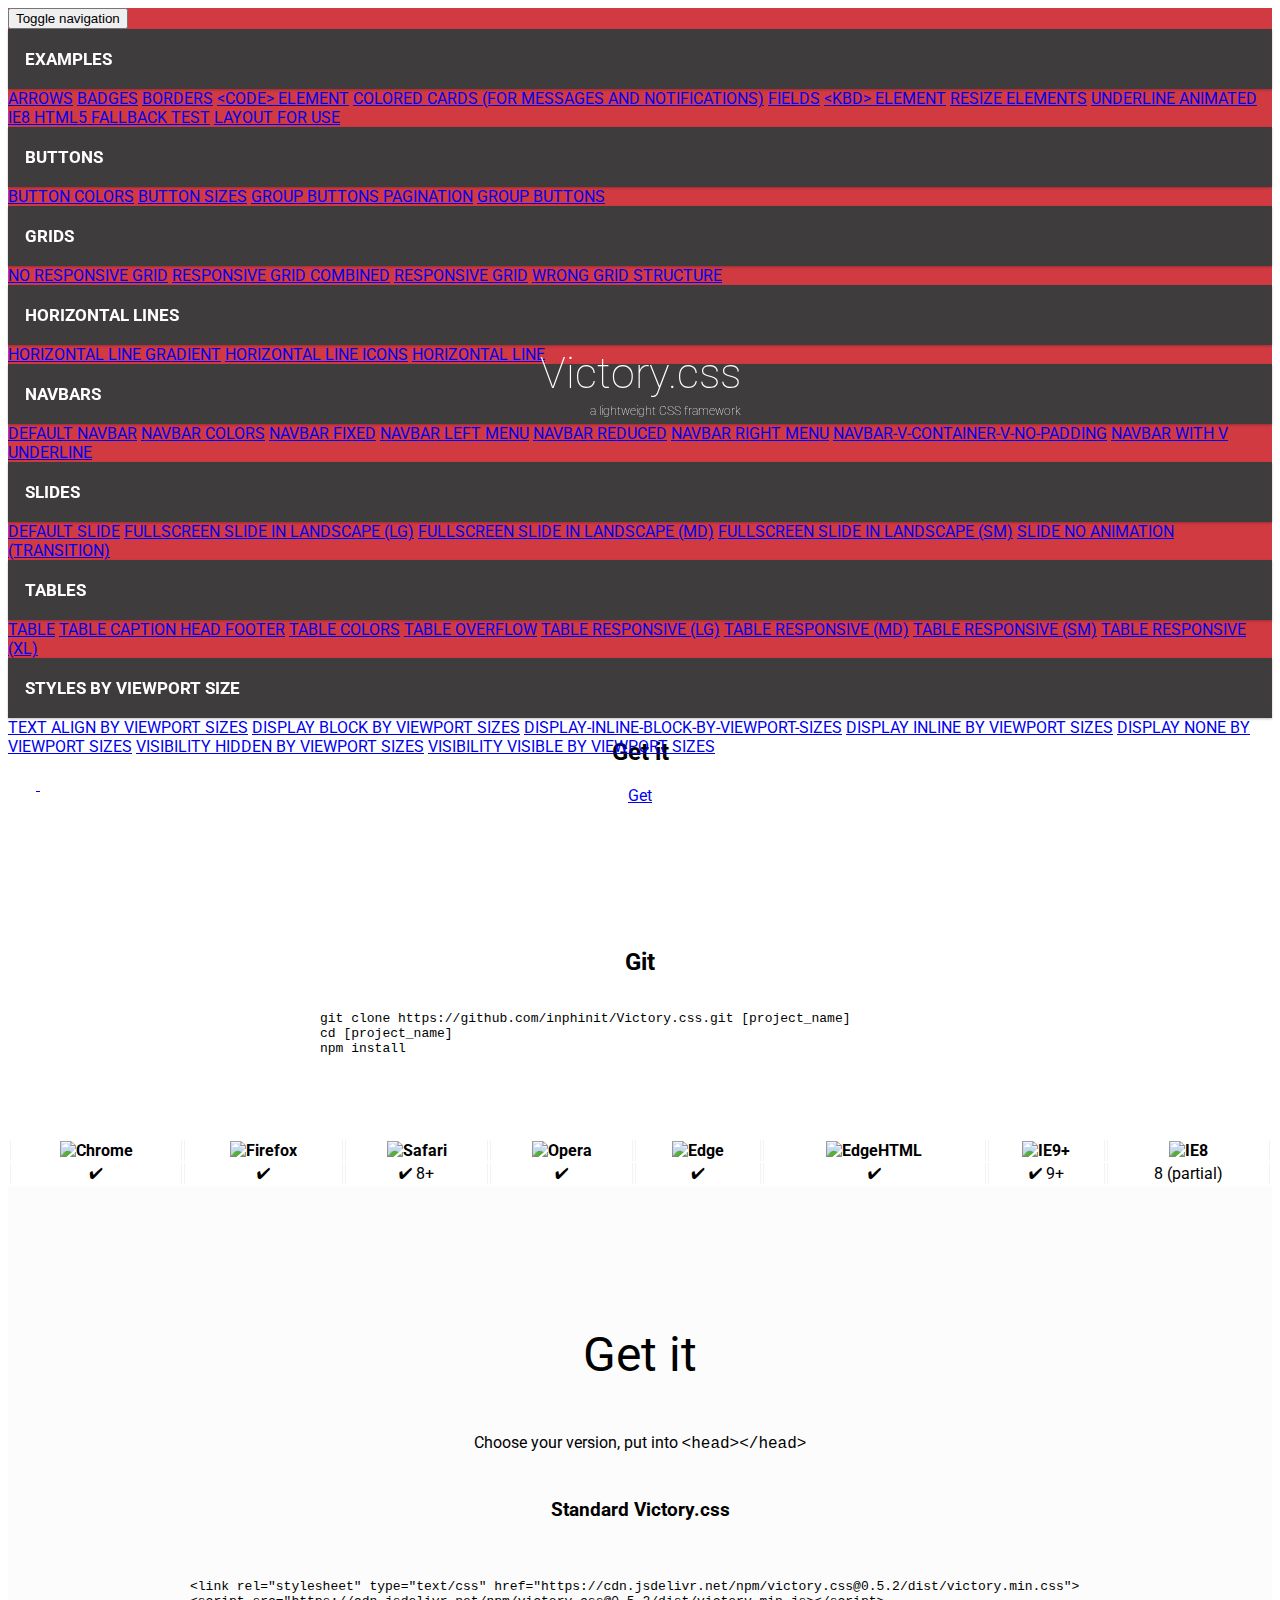
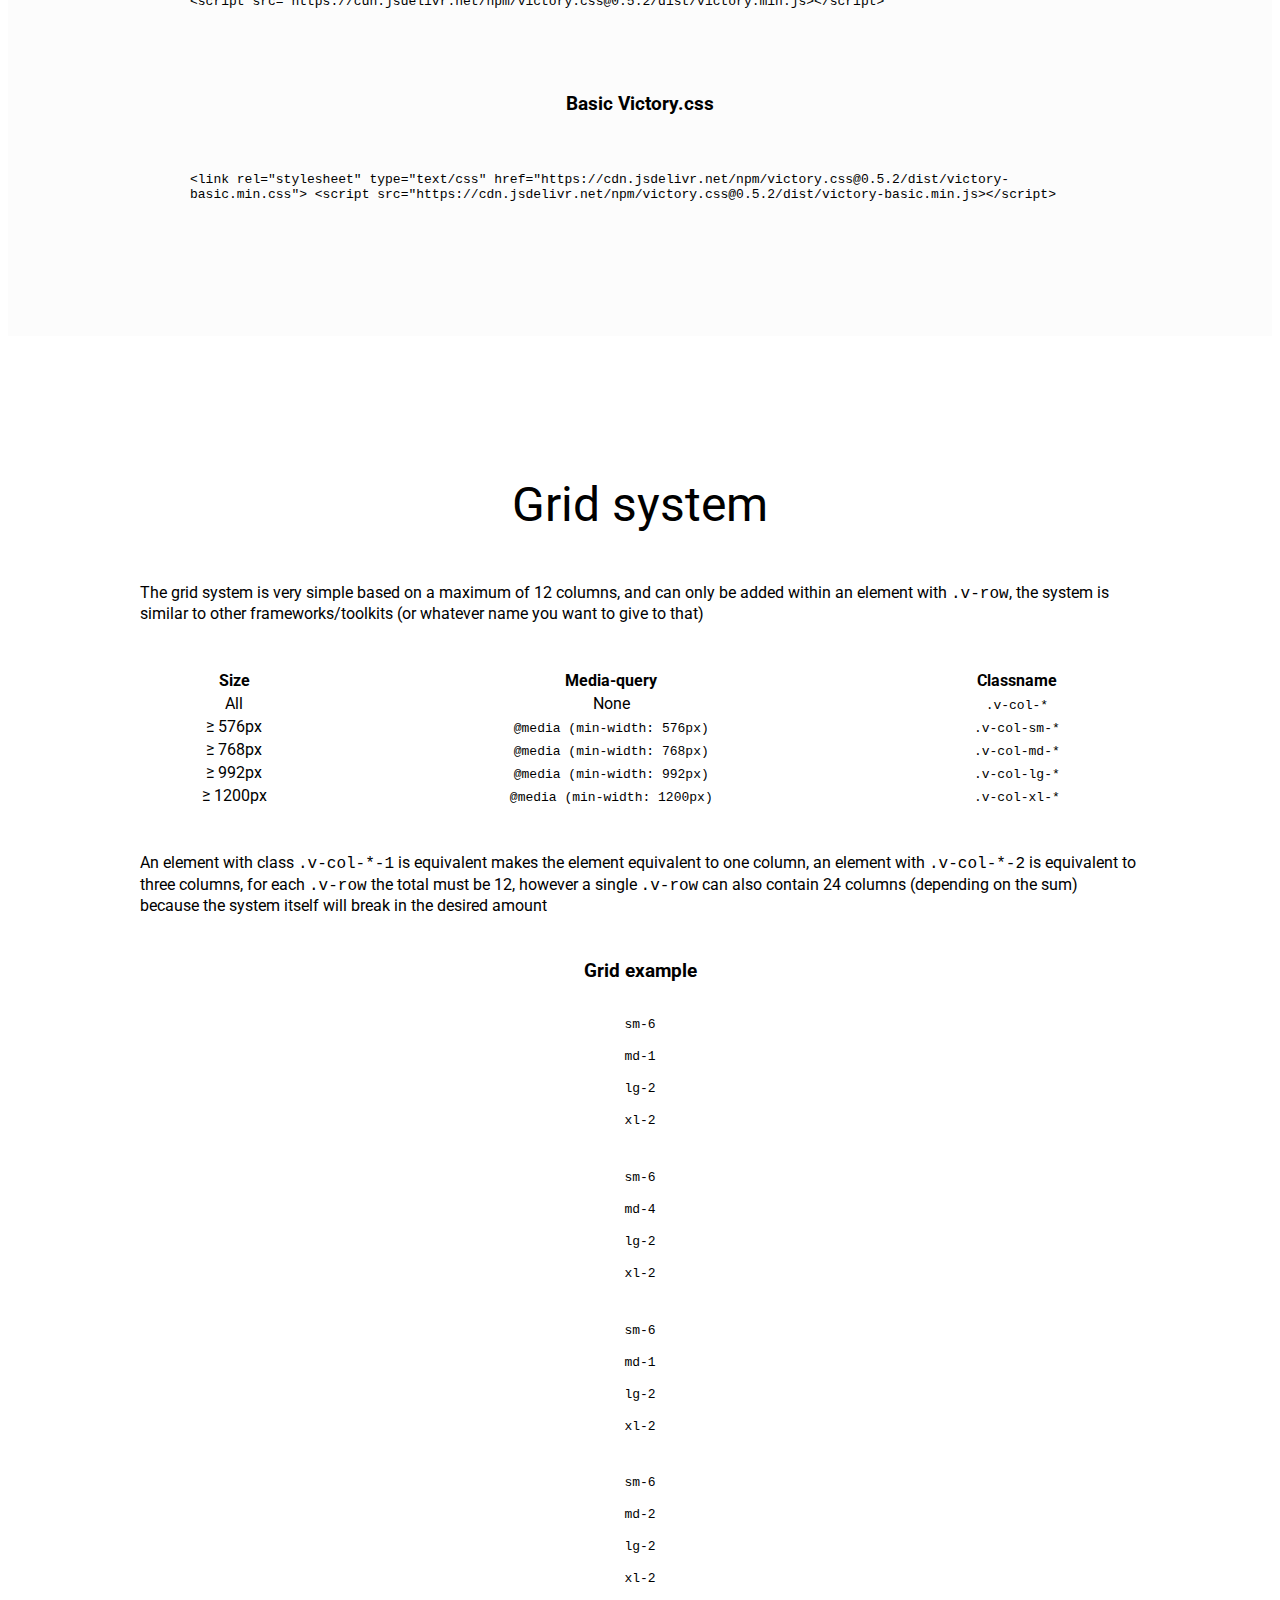
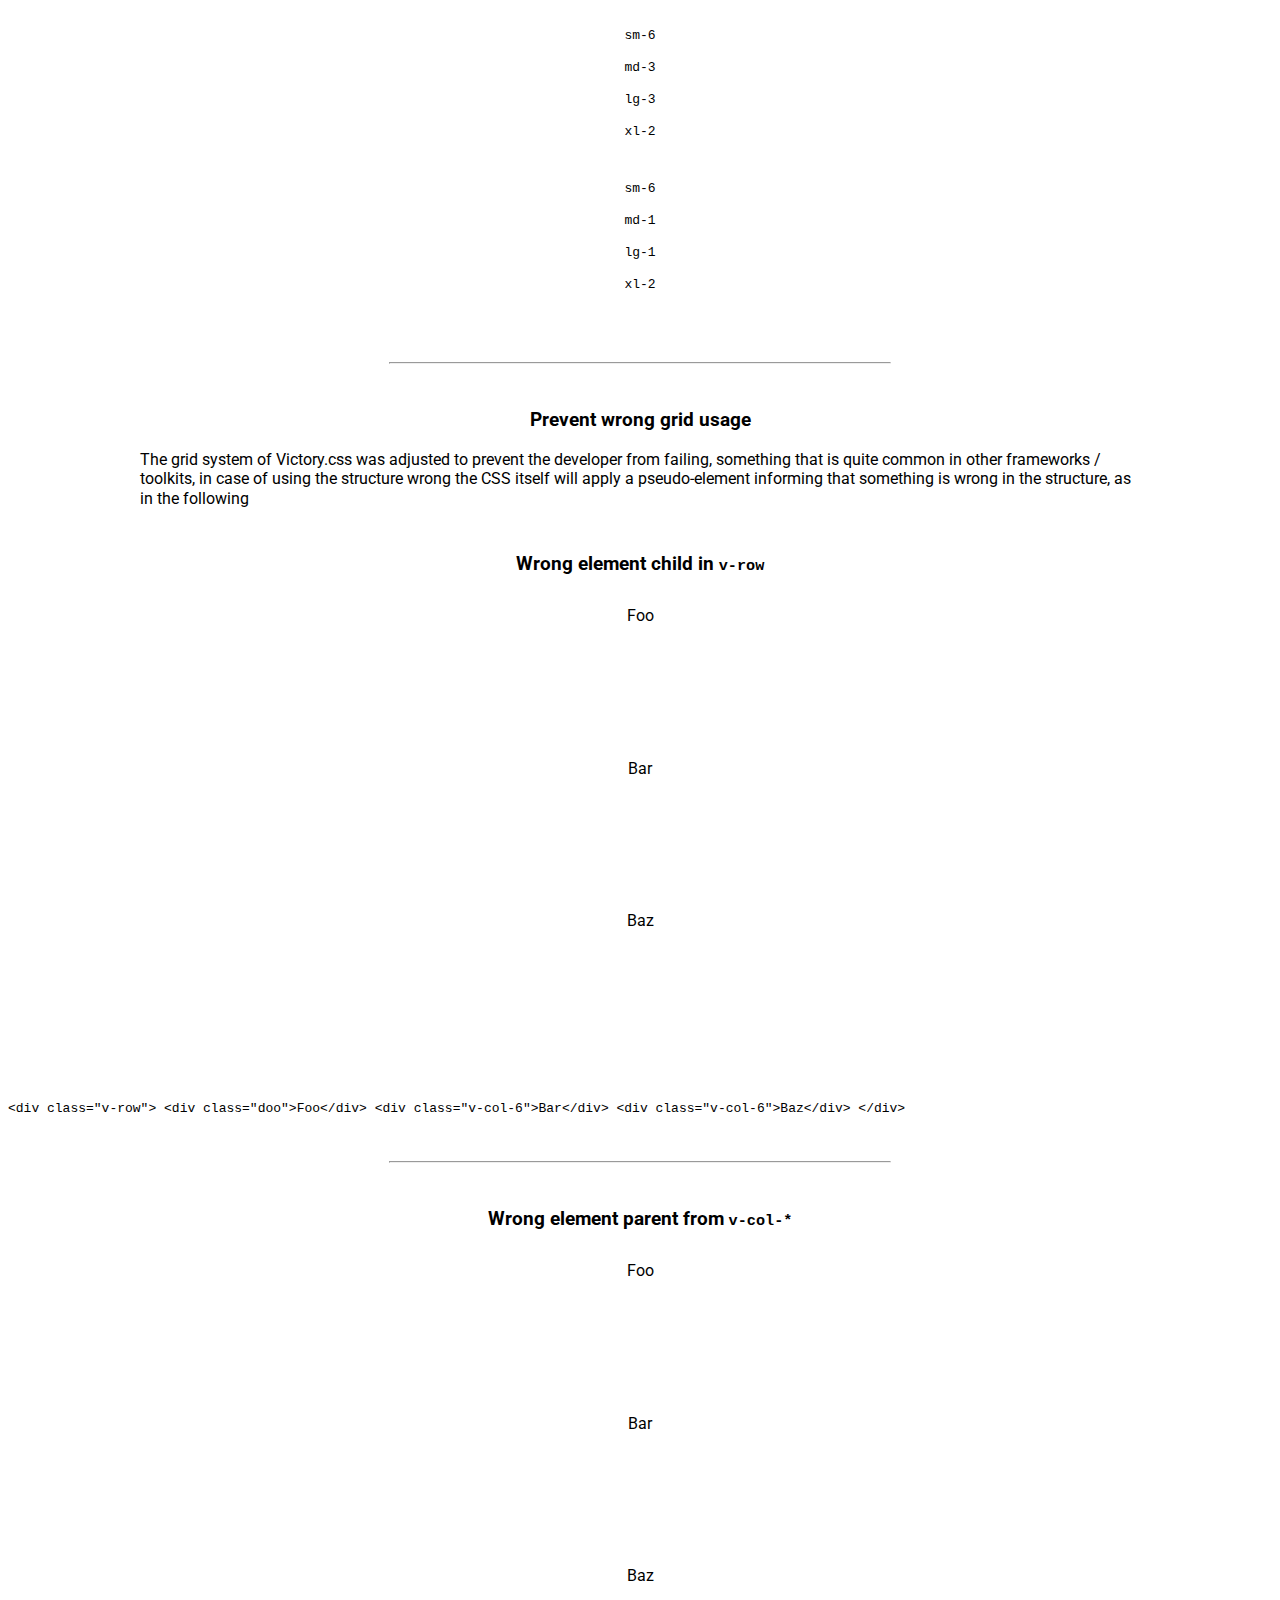
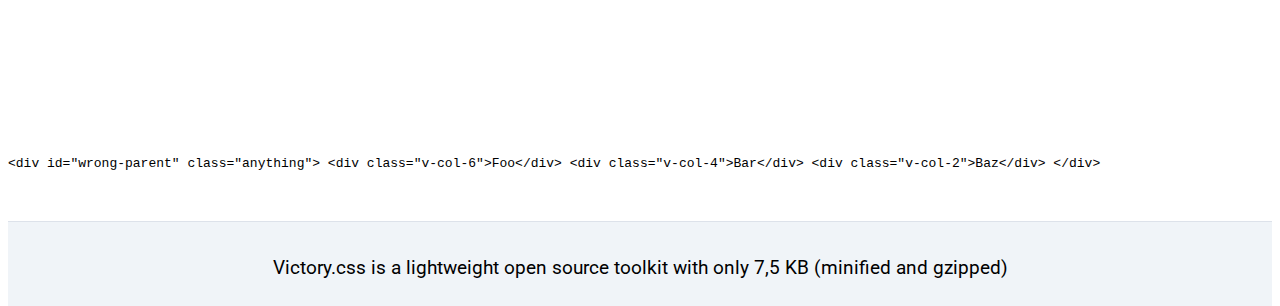
==== index.html @ bc24cb22 "Update version" ====
<!DOCTYPE html>
<html lang="en">
<head>
<title>Victory.css - lightweight open source CSS toolkit</title>
<meta http-equiv="X-UA-Compatible" content="IE=edge">
<meta name="viewport" content="width=device-width, initial-scale=1, minimum-scale=1, shrink-to-fit=no">
<meta name="description" content="Victory.css is a lightweight CSS framework/toolkit">
<link rel="stylesheet" type="text/css" href="https://cdn.jsdelivr.net/npm/victory.css@0.5.2/dist/victory.min.css">
<!-- <link rel="stylesheet" type="text/css" href="../victory.css/dist/victory.min.css"> -->
<link rel="stylesheet" type="text/css" href="css/main.css?r=3">
<link href="https://fonts.googleapis.com/css?family=Roboto:100,300" rel="stylesheet" type="text/css">
<script src="https://cdn.jsdelivr.net/npm/victory.css@0.5.2/dist/victory.min.js"></script>
</head>
<body>
<header>
    <nav class="v-navbar v-nav-fix v-nav-min">
        <div class="v-nav-left">
            <button class="v-nav-toggle">
                <span class="v-sr-only">Toggle navigation</span>
                <i class="v-icon-bar"></i>
                <i class="v-icon-bar"></i>
                <i class="v-icon-bar"></i>
            </button>

            <div class="v-nav-items v-nav-ltr">
                <div class="v-nav-items-inner">
                    <h3>Examples</h3>
                    <a class="v-nav-item" href="/victory.css/examples/arrows.html">arrows</a>
                    <a class="v-nav-item" href="/victory.css/examples/badges.html">badges</a>
                    <a class="v-nav-item" href="/victory.css/examples/borders.html">borders</a>
                    <a class="v-nav-item" href="/victory.css/examples/code-element.html">&lt;code> element</a>
                    <a class="v-nav-item" href="/victory.css/examples/colored-cards-(for-messages-and-notifications).html">colored cards (for messages and notifications)</a>
                    <a class="v-nav-item" href="/victory.css/examples/fields.html">fields</a>
                    <a class="v-nav-item" href="/victory.css/examples/kbd-element.html">&lt;kbd> element</a>
                    <a class="v-nav-item" href="/victory.css/examples/resize-elements.html">resize elements</a>
                    <a class="v-nav-item" href="/victory.css/examples/underline-animated.html">underline animated</a>
                    <a class="v-nav-item" href="/victory.css/examples/IE8-html5-fallback-test.html">IE8 html5 fallback test</a>
                    <a class="v-nav-item" href="/victory.css/examples/layout-for-use.html">layout for use</a>

                    <h3>Buttons</h3>
                    <a class="v-nav-item" href="/victory.css/examples/buttons/button-colors.html">button colors</a>
                    <a class="v-nav-item" href="/victory.css/examples/buttons/button-sizes.html">button sizes</a>
                    <a class="v-nav-item" href="/victory.css/examples/buttons/group-buttons-pagination.html">group buttons pagination</a>
                    <a class="v-nav-item" href="/victory.css/examples/buttons/group-buttons.html">group buttons</a>

                    <h3>Grids</h3>
                    <a class="v-nav-item" href="/victory.css/examples/grids/no-responsive-grid.html">no responsive grid</a>
                    <a class="v-nav-item" href="/victory.css/examples/grids/responsive-grid-combined.html">responsive grid combined</a>
                    <a class="v-nav-item" href="/victory.css/examples/grids/responsive-grid.html">responsive grid</a>
                    <a class="v-nav-item" href="/victory.css/examples/grids/wrong-grid-structure.html">wrong grid structure</a>

                    <h3>Horizontal lines</h3>
                    <a class="v-nav-item" href="/victory.css/examples/horizontal-line/horizontal-line-gradient.html">horizontal line gradient</a>
                    <a class="v-nav-item" href="/victory.css/examples/horizontal-line/horizontal-line-icons.html">horizontal line icons</a>
                    <a class="v-nav-item" href="/victory.css/examples/horizontal-line/horizontal-line.html">horizontal line</a>

                    <h3>Navbars</h3>
                    <a class="v-nav-item" href="/victory.css/examples/navbar/default-navbar.html">default navbar</a>
                    <a class="v-nav-item" href="/victory.css/examples/navbar/navbar-colors.html">navbar colors</a>
                    <a class="v-nav-item" href="/victory.css/examples/navbar/navbar-fixed.html">navbar fixed</a>
                    <a class="v-nav-item" href="/victory.css/examples/navbar/navbar-left-menu.html">navbar left menu</a>
                    <a class="v-nav-item" href="/victory.css/examples/navbar/navbar-reduced.html">navbar reduced</a>
                    <a class="v-nav-item" href="/victory.css/examples/navbar/navbar-right-menu.html">navbar right menu</a>
                    <a class="v-nav-item" href="/victory.css/examples/navbar/navbar-v-container-v-no-padding.html">navbar-v-container-v-no-padding</a>
                    <a class="v-nav-item" href="/victory.css/examples/navbar/navbar-with-v-underline.html">navbar with v underline</a>

                    <h3>Slides</h3>
                    <a class="v-nav-item" href="/victory.css/examples/slide/default-slide.html">default slide</a>
                    <a class="v-nav-item" href="/victory.css/examples/slide/fullscreen-slide-in-landscape-(lg).html">fullscreen slide in landscape (lg)</a>
                    <a class="v-nav-item" href="/victory.css/examples/slide/fullscreen-slide-in-landscape-(md).html">fullscreen slide in landscape (md)</a>
                    <a class="v-nav-item" href="/victory.css/examples/slide/fullscreen-slide-in-landscape-(sm).html">fullscreen slide in landscape (sm)</a>
                    <a class="v-nav-item" href="/victory.css/examples/slide/slide-NO-animation-(transition).html">slide NO animation (transition)</a>

                    <h3>Tables</h3>
                    <a class="v-nav-item" href="/victory.css/examples/tables/table.html">table</a>
                    <a class="v-nav-item" href="/victory.css/examples/tables/table-caption-head-footer.html">table caption head footer</a>
                    <a class="v-nav-item" href="/victory.css/examples/tables/table-colors.html">table colors</a>
                    <a class="v-nav-item" href="/victory.css/examples/tables/table-overflow.html">table overflow</a>
                    <a class="v-nav-item" href="/victory.css/examples/tables/table-responsive-(lg).html">table responsive (lg)</a>
                    <a class="v-nav-item" href="/victory.css/examples/tables/table-responsive-(md).html">table responsive (md)</a>
                    <a class="v-nav-item" href="/victory.css/examples/tables/table-responsive-(sm).html">table responsive (sm)</a>
                    <a class="v-nav-item" href="/victory.css/examples/tables/table-responsive-(xl).html">table responsive (xl)</a>

                    <h3>Styles by viewport size</h3>
                    <a class="v-nav-item" href="/victory.css/examples/text-align-by-viewport-sizes.html">text align by viewport sizes</a>
                    <a class="v-nav-item" href="/victory.css/examples/visibility/display-block-by-viewport-sizes.html">display block by viewport sizes</a>
                    <a class="v-nav-item" href="/victory.css/examples/visibility/display-inline-block-by-viewport-sizes.html">display-inline-block-by-viewport-sizes</a>
                    <a class="v-nav-item" href="/victory.css/examples/visibility/display-inline-by-viewport-sizes.html">display inline by viewport sizes</a>
                    <a class="v-nav-item" href="/victory.css/examples/visibility/display-none-by-viewport-sizes.html">display none by viewport sizes</a>
                    <a class="v-nav-item" href="/victory.css/examples/visibility/visibility-hidden-by-viewport-sizes.html">visibility hidden by viewport sizes</a>
                    <a class="v-nav-item" href="/victory.css/examples/visibility/visibility-visible-by-viewport-sizes.html">visibility visible by viewport sizes</a>
                </div>
            </div>
        </div>
        <div class="v-nav-right">
            <a class="v-nav-item" target="_blank" rel="noreferrer" href="https://stackoverflow.com/questions/ask?tags=css,javascript,victory.css">
                <img src="images/stackoverflow.svg" alt="Create a question in Stack Overflow" width="28" height="28">
            </a>
            <a class="v-nav-item" target="_blank" rel="noreferrer" href="https://github.com/victory-css/victory.css">
                <img src="images/github.svg" alt="Github" width="28" height="28">
            </a>
        </div>
    </nav>
    <h1>
        Victory.css
        <span>a lightweight CSS framework</span>
    </h1>
</header>
<main>
    <div id="request" class="v-row">
        <div class="v-col-md-6 v-card v-bg-danger">
            <h2>Get it</h2>

            <a class="v-btn v-out-light v-btn-lg" href="#versions">Get</a>
        </div>
        <div class="v-col-md-6 v-card v-bg-dark">
            <h2>Git</h2>
            <code>
            git clone https://github.com/inphinit/Victory.css.git [project_name]<br>
            cd [project_name]<br>
            npm install
            </code>
        </div>
    </div>

    <!--
    <section id="templates">
        <h2>Templates</h2>

        <div class="v-row">
            <figure class="v-col-lg-4 v-col-md-6">
                <a class="v-card v-bg-dark" href="victory.css/examples/grids/responsive-grid.html">
                    <span class="v-badge v-badge-tr v-bg-success">Free</span>
                    <img src="images/templates/xxxxx.png">
                    <figcaption>Responsive grid</figcaption>
                </a>
            </figure>
        </div>

        <p>
            <a class="v-btn v-out-dark v-btn-lg" href="examples.html">more</a>
        </p>
    </section>
    -->

    <section id="support" class="v-overflow-auto">
        <table class="v-table">
        <thead>
        <tr>
        <th>
        <img src="https://camo.githubusercontent.com/26846e979600799e9f4273d38bd9e5cb7bb8d6d0/68747470733a2f2f7261772e6769746875622e636f6d2f616c7272612f62726f777365722d6c6f676f732f6d61737465722f7372632f6368726f6d652f6368726f6d655f34387834382e706e67" alt="Chrome">
        </th>
        <th>
        <img src="https://camo.githubusercontent.com/6087557f69ec6585eb7f8d7bd7d9ecb6b7f51ba1/68747470733a2f2f7261772e6769746875622e636f6d2f616c7272612f62726f777365722d6c6f676f732f6d61737465722f7372632f66697265666f782f66697265666f785f34387834382e706e67" alt="Firefox">
        </th>
        <th>
        <img src="https://camo.githubusercontent.com/6fbaeb334b99e74ddd89190a42766ea3b4600d2c/68747470733a2f2f7261772e6769746875622e636f6d2f616c7272612f62726f777365722d6c6f676f732f6d61737465722f7372632f7361666172692f7361666172695f34387834382e706e67" alt="Safari">
        </th>
        <th>
        <img src="https://camo.githubusercontent.com/96d2405a936da1fb8988db0c1d304d3db04b8a52/68747470733a2f2f7261772e6769746875622e636f6d2f616c7272612f62726f777365722d6c6f676f732f6d61737465722f7372632f6f706572612f6f706572615f34387834382e706e67" alt="Opera">
        </th>
        <th>
        <img src="https://camo.githubusercontent.com/826b3030243b09465bf14cf420704344f5eee991/68747470733a2f2f7261772e6769746875622e636f6d2f616c7272612f62726f777365722d6c6f676f732f6d61737465722f7372632f656467652f656467655f34387834382e706e67" alt="Edge">
        </th>
        <th>
        <img src="https://camo.githubusercontent.com/d8a3876bef3fd136dc2631bf560a6b1d195ef90b/68747470733a2f2f7261772e6769746875622e636f6d2f616c7272612f62726f777365722d6c6f676f732f6d61737465722f7372632f617263686976652f656467655f31322d31382f656467655f31322d31385f34387834382e706e67" alt="EdgeHTML">
        </th>
        <th>
        <img src="https://camo.githubusercontent.com/4b062fb12353b0ef8420a72ddc3debf6b2ee5747/[base64]" alt="IE9+">
        </th>
        <th>
        <img src="https://camo.githubusercontent.com/a4b8285435d7c5067853f01eee3204d0b6ba727f/[base64]" alt="IE8">
        </th>
        </tr>
        </thead>
        <tbody>
        <tr>
        <td>✔</td>
        <td>✔</td>
        <td>✔ 8+</td>
        <td>✔</td>
        <td>✔</td>
        <td>✔</td>
        <td>✔ 9+</td>
        <td>8 (partial)</td>
        </tr>
        </tbody>
        </table>
    </section>

    <section id="versions">
        <div class="v-container">
            <h2>Get it</h2>

            <p>Choose your version, put into <code>&lt;head>&lt;/head></code></p>

            <h3>Standard Victory.css</h3>

            <code class="v-code-pre">&lt;link rel="stylesheet" type="text/css" href="https://cdn.jsdelivr.net/npm/victory.css@0.5.2/dist/victory.min.css">
&lt;script src="https://cdn.jsdelivr.net/npm/victory.css@0.5.2/dist/victory.min.js>&lt;/script></code>

            <h3>Basic Victory.css</h3>

            <code class="v-code-pre">&lt;link rel="stylesheet" type="text/css" href="https://cdn.jsdelivr.net/npm/victory.css@0.5.2/dist/victory-basic.min.css">
&lt;script src="https://cdn.jsdelivr.net/npm/victory.css@0.5.2/dist/victory-basic.min.js>&lt;/script></code>
        </div>
    </section>

    <section class="v-container">
        <h2>Grid system</h2>

        <p>The grid system is very simple based on a maximum of 12 columns, and can only be added within an element with <code>.v-row</code>, the system is similar to other frameworks/toolkits (or whatever name you want to give to that)</p>

        <div class="v-overflow-auto">
            <table class="v-table v-table-hover v-table-striped">
                <thead>
                    <tr>
                        <th>Size</th>
                        <th>Media-query</th>
                        <th>Classname</th>
                    </tr>
                </thead>
                <tbody>
                    <tr>
                        <td>All</th>
                        <td>None</td>
                        <td><code>.v-col-*</code></td>
                    </tr>
                    <tr>
                        <td>≥ 576px</th>
                        <td><code>@media (min-width: 576px)</code></td>
                        <td><code>.v-col-sm-*</code></td>
                    </tr>
                    <tr>
                        <td>≥ 768px</th>
                        <td><code>@media (min-width: 768px)</code></td>
                        <td><code>.v-col-md-*</code></td>
                    </tr>
                    <tr>
                        <td>≥ 992px</th>
                        <td><code>@media (min-width: 992px)</code></td>
                        <td><code>.v-col-lg-*</code></td>
                    </tr>
                    <tr>
                        <td>≥ 1200px</th>
                        <td><code>@media (min-width: 1200px)</code></td>
                        <td><code>.v-col-xl-*</code></td>
                    </tr>
                </tbody>
            </table>
        </div>

        <p>An element with class <code>.v-col-*-1</code> is equivalent makes the element equivalent to one column, an element with <code>.v-col-*-2</code> is equivalent to three columns, for each <code>.v-row</code> the total must be 12, however a single <code>.v-row</code> can also contain 24 columns (depending on the sum) because the system itself will break in the desired amount</p>

        <h3>Grid example</h3>

        <div class="v-overflow-auto">
            <div id="col-system" class="v-row">
                <div class="v-col-sm-6 v-col-md-1 v-col-lg-2 v-col-xl-6">
                    <div class="v-card v-bg-primary">
                        <code>sm-6</code><br>
                        <code>md-1</code><br>
                        <code>lg-2</code><br>
                        <code>xl-2</code>
                    </div>
                </div>
                <div class="v-col-sm-6 v-col-md-4 v-col-lg-2 v-col-xl-2">
                    <div class="v-card v-bg-secondary">
                        <code>sm-6</code><br>
                        <code>md-4</code><br>
                        <code>lg-2</code><br>
                        <code>xl-2</code>
                    </div>
                </div>
                <div class="v-col-sm-6 v-col-md-1 v-col-lg-2 v-col-xl-1">
                    <div class="v-card v-bg-dark">
                        <code>sm-6</code><br>
                        <code>md-1</code><br>
                        <code>lg-2</code><br>
                        <code>xl-2</code>
                    </div>
                </div>
                <div class="v-col-sm-6 v-col-md-2 v-col-lg-2 v-col-xl-1">
                    <div class="v-card v-bg-light">
                        <code>sm-6</code><br>
                        <code>md-2</code><br>
                        <code>lg-2</code><br>
                        <code>xl-2</code>
                    </div>
                </div>
                <div class="v-col-sm-6 v-col-md-3 v-col-lg-3 v-col-xl-1">
                    <div class="v-card v-bg-warning">
                        <code>sm-6</code><br>
                        <code>md-3</code><br>
                        <code>lg-3</code><br>
                        <code>xl-2</code>
                    </div>
                </div>
                <div class="v-col-sm-6 v-col-md-1 v-col-lg-1 v-col-xl-1">
                    <div class="v-card v-bg-danger">
                        <code>sm-6</code><br>
                        <code>md-1</code><br>
                        <code>lg-1</code><br>
                        <code>xl-2</code>
                    </div>
                </div>
            </div>
        </div>

        <hr class="v-divider-gradient">

        <h3>Prevent wrong grid usage</h3>

        <p>The grid system of Victory.css was adjusted to prevent the developer from failing, something that is quite common in other frameworks / toolkits, in case of using the structure wrong the CSS itself will apply a pseudo-element informing that something is wrong in the structure, as in the following</p>

        <h3>Wrong element child in <code>v-row</code></h3>

        <div class="v-overflow-auto">
            <div id="wrong-child" class="v-row">
                <div class="doo">
                    <div class="v-card v-bg-primary">Foo</div>
                </div>
                <div class="v-col-6">
                    <div class="v-card v-bg-secondary">Bar</div>
                </div>
                <div class="v-col-6">
                    <div class="v-card v-bg-success">Baz</div>
                </div>
            </div>
        </div>

        <code class="v-code-pre">&lt;div class="v-row">
    &lt;div class="doo">Foo&lt;/div>
    &lt;div class="v-col-6">Bar&lt;/div>
    &lt;div class="v-col-6">Baz&lt;/div>
&lt;/div></code>

        <hr class="v-divider-gradient">

        <h3>Wrong element parent from <code>v-col-*</code></h3>

        <div class="v-overflow-auto">
            <div id="wrong-parent" class="anything">
                <div class="v-col-6">
                    <div class="v-card v-bg-primary">Foo</div>
                </div>
                <div class="v-col-4">
                    <div class="v-card v-bg-secondary">Bar</div>
                </div>
                <div class="v-col-2">
                    <div class="v-card v-bg-success">Baz</div>
                </div>
            </div>
        </div>

        <code class="v-code-pre">&lt;div id="wrong-parent" class="anything">
    &lt;div class="v-col-6">Foo&lt;/div>
    &lt;div class="v-col-4">Bar&lt;/div>
    &lt;div class="v-col-2">Baz&lt;/div>
&lt;/div></code>

    </section>
</main>
<footer>
    Victory.css is a lightweight open source toolkit with only 7,5 KB (minified and gzipped)
</footer>
<script type="text/javascript">
(function (d, w) {
    var scrolledTimeout;

    Victory.addEvent(w, 'load', triggerScrolled);
    Victory.addEvent(w, 'scroll', triggerScrolled);
    Victory.addEvent(w, 'resize', triggerScrolled);

    function triggerScrolled(e)
    {
        if (scrolledTimeout) clearTimeout(scrolledTimeout);

        scrolledTimeout = setTimeout(toggleScrolled, 5);
    }

    function toggleScrolled()
    {
        var navbar = d.querySelector('.v-navbar'),
            scrollTop = d.body.scrollTop || d.documentElement.scrollTop;

        if (scrollTop >= window.innerHeight) {
            Victory.classList.add(navbar, 'v-bg-danger');
        } else {
            Victory.classList.remove(navbar, 'v-bg-danger');
        }
    }
})(document, window);
</script>
</body>
</html>
---- css/main.css ----
html, body {
    height: 100%;
    scroll-behavior: smooth;
}

body {
    font-family: Roboto,'Helvetica Neue',Helvetica,Arial,freesans,sans-serif;
}

p {
    font-size: 12pt;
    line-height: 1.2;
}

body > header {
    background: #d13a41;
    height: 90%;
    height: calc(100% - 190px);
    position: relative;
    z-index: 100;
    animation: colorchange 50s infinite;
}

.v-navbar {
    background: transparent;
    color: #fff;
}

.v-navbar:not(.v-bg-danger) {
    box-shadow: none;
}

.v-navbar .v-icon-bar {
    background: #fff;
}

.v-navbar h3 {
    position: -webkit-sticky;
    position: sticky;
    top: 0;
    font-size: 13pt;
    text-transform: uppercase;
    padding: 20px 17px;
    margin: 0;
    background: #3e3c3c;
    box-shadow: 0 1px 3px rgba(0,0,0,.09), 0 1px 2px rgba(0,0,0,.18);
    color: #fff;
}

.v-nav-item {
    text-transform: uppercase;
}

.v-nav-right > .v-nav-item {
    line-height: 58px;
}

.v-navbar > a {
    position: relative;
    text-decoration: none;
    color: #fff;
    text-transform: uppercase;
    margin-left: 5px;
    border-radius: 45px;
    padding: 15px 30px;
    height: 45px;
    vertical-align:middle;
    display:inline-block;
}

.v-navbar > a:hover {
    background: rgba(0,0,0,.4);
}

.v-navbar > a[target] {
    width: 45px;
    padding: 0;
}

.v-navbar > a > img {
    position: absolute;
    z-index: 110;
    left: 50%;
    top: 50%;
    transform: translate(-50%,-50%);
}

h1 {
    position: absolute;
    z-index: 110;
    left: 50%;
    top: 50%;
    transform: translate(-50%,-50%);
    font-weight: bold;
    font-size: 42pt;
    line-height: .9em;
    font-weight: 100;
    color: #fff;
}

h1 > span {
    display: block;
    font-size: 28%;
    text-align: right;
}

h1 {
    font-size: 32pt;
}

#request {
    text-align: center;
}

#request > div {
    height: 190px;
    border-radius: 0;
}

#request .v-btn {
    border-radius: 45px;
    padding-right: 35px;
    padding-left: 35px;
}

#request code {
    text-align: left;
    border-radius: 3px;
    display: block;
    margin: 5px auto;
    padding: 15px;
    max-width: 640px;
    width: 98%;
}

#templates {
    background: #eff3f6;
    background: linear-gradient(0deg, #dbdee6 0%, #eff3f6 100%);
    text-align: center;
    overflow: hidden;
    padding: 40px 0;
}

#nav-examples {
    padding: 20px 0;
    position: fixed;
    background: linear-gradient(0deg, rgba(255,255,255,0) 0%, rgba(255,255,255,.4) 100%);
    z-index: 110;
    top: 0;
    left: 0;
    width: 100%;
    color: #0c0c0c;
}

#templates > .v-row {
    max-width: 1200px;
    margin: 0 auto;
}

#templates figure {
    padding: 10px;
    overflow: hidden;
}

#templates figure > a {
    position: relative;
    z-index: 99;
    overflow: hidden;
    display: block;
    height: 260px;
    text-decoration: none;
}

#templates figure > a > img {
    background: #000;
    min-width: 100%;
    min-width: 100%;
    opacity: 0;
    position: absolute;
    z-index: 97;
    left: 50%;
    top: 50%;
    transform: translate(-50%,-50%);
    transition: all .4s ease;
}

#templates figure > a > figcaption {
    position: absolute;
    z-index: 98;
    right: 10px;
    bottom: 10px;
    font-size: 14pt;
    text-shadow: 1px 1px 2px rgba(0,0,0,.5);
    transition: all .2s ease;
}

#templates figure .v-badge {
    position: absolute;
    z-index: 98;
    right: 10px;
    top: 10px;
}

#templates > p {
    padding: 40px 0;
}

#templates .v-btn {
    border-radius: 45px;
    padding-right: 45px;
    padding-left: 45px;
}

main > section {
    padding: 100px 0 50px 0;
}

main > section h2 {
    font-weight: 400;
    font-size: 36pt;
    margin-bottom: 50px;
    text-align: center;
}

body > footer {
    border-top: thin solid #dde2ea;
    background: #f0f4f8;
    padding: 35px 20px;
    text-align: center;
    font-size: 14pt;
}

@keyframes colorchange
{
    0% { background: #d13a41; }
    20% { background: #34558b; }
    40% { background: #4ec5a5; }
    60% { background: #b39c73; }
    80% { background: #a29c9c; }
    100% { background: #d13a41; }
}

section .v-overflow-auto, section p {
    max-width: 1000px;
    margin: 0 auto 45px auto;
}

section code {
    max-width: 900px;
    margin: 0 auto 45px auto !important;
}

section .v-overflow-auto > table {
    width: 100%;
    text-align: center;
}

section .v-overflow-auto .v-card {
    height: 140px;
    padding: .4em;
    line-height: 2;
    text-align: center;
}

section h3 {
    text-align: center;
}

section hr {
    max-width: 500px;
    margin: 45px auto !important;
}

#versions {
    background: #fcfcfc;
    text-align: center;
}

#versions .v-code-pre {
    text-align: left;
    display: block;
    padding: 3em;
}

#support {
    padding: 0;
}

#support table {
    text-align: center;
    width: 100%;
}
#support th, #support td {
    border: thin solid #f4f3f3;
    border-bottom: 0;
    border-top: 0;
}
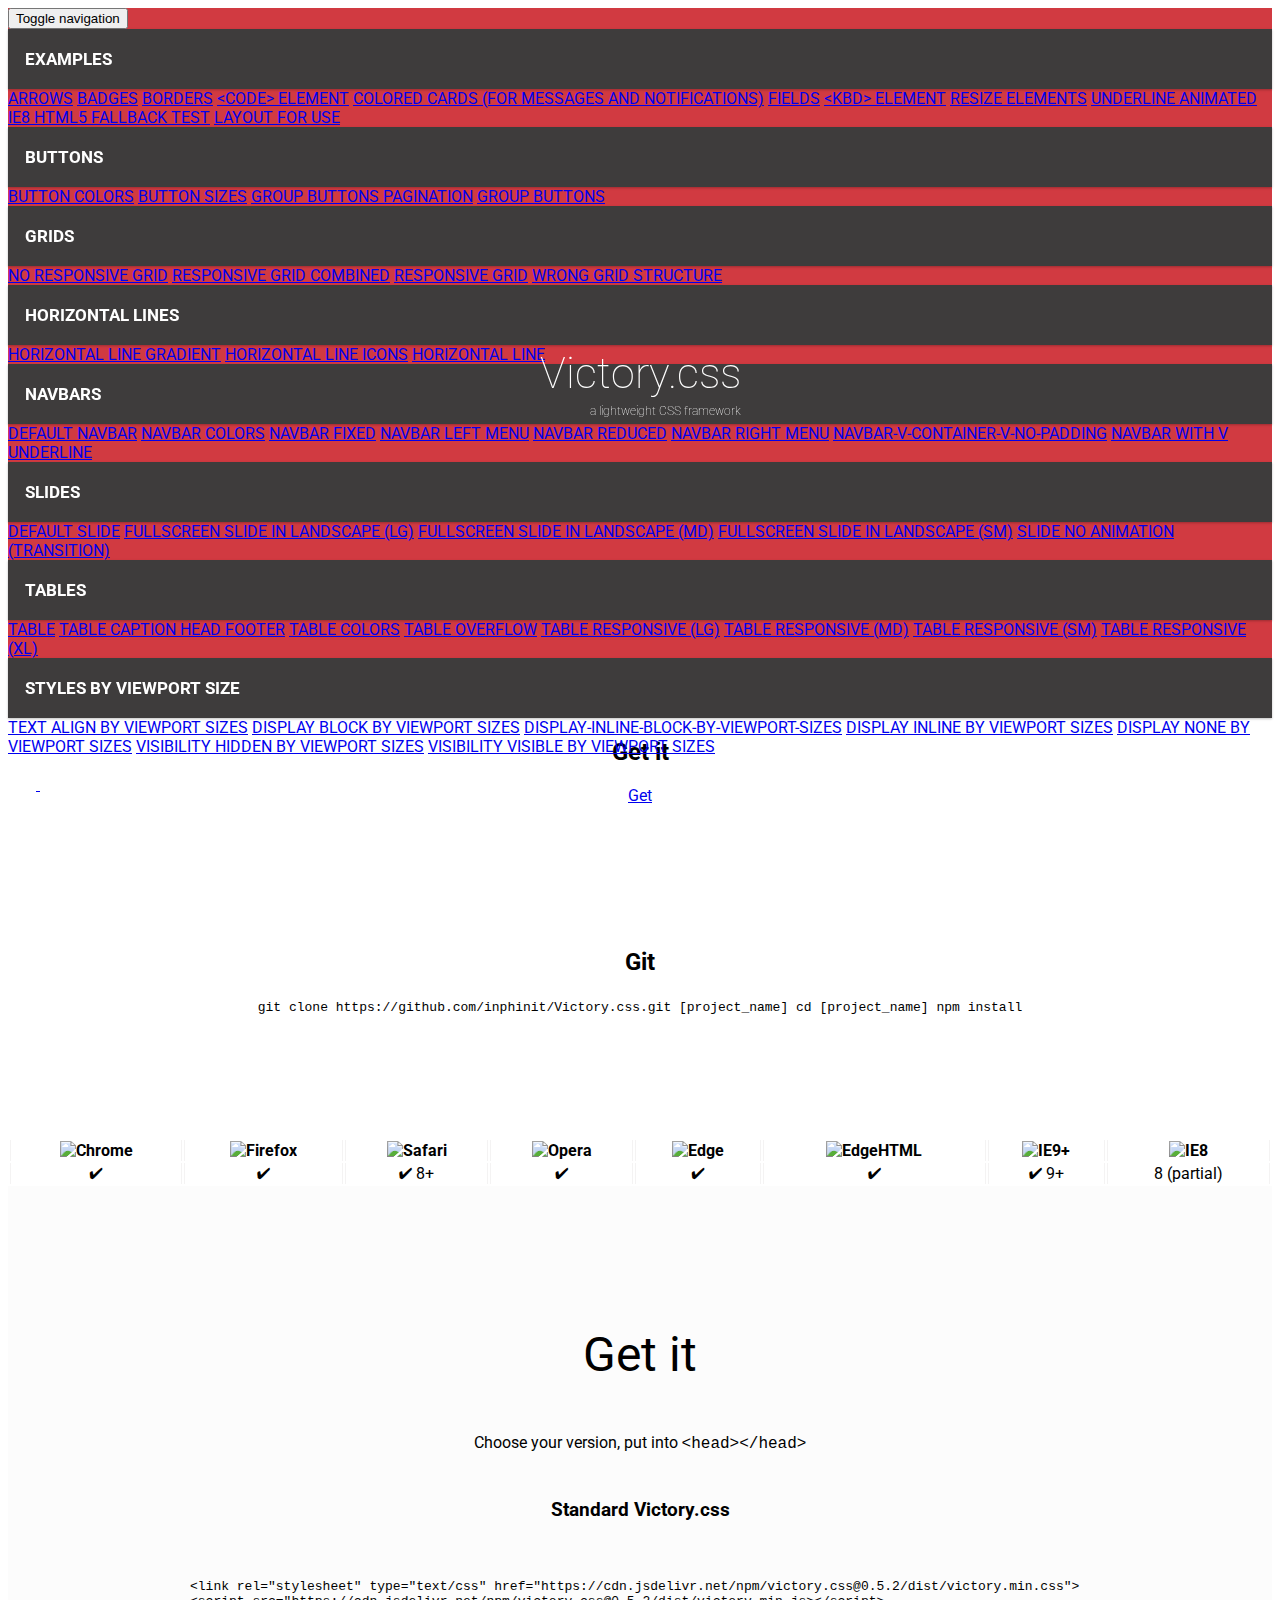
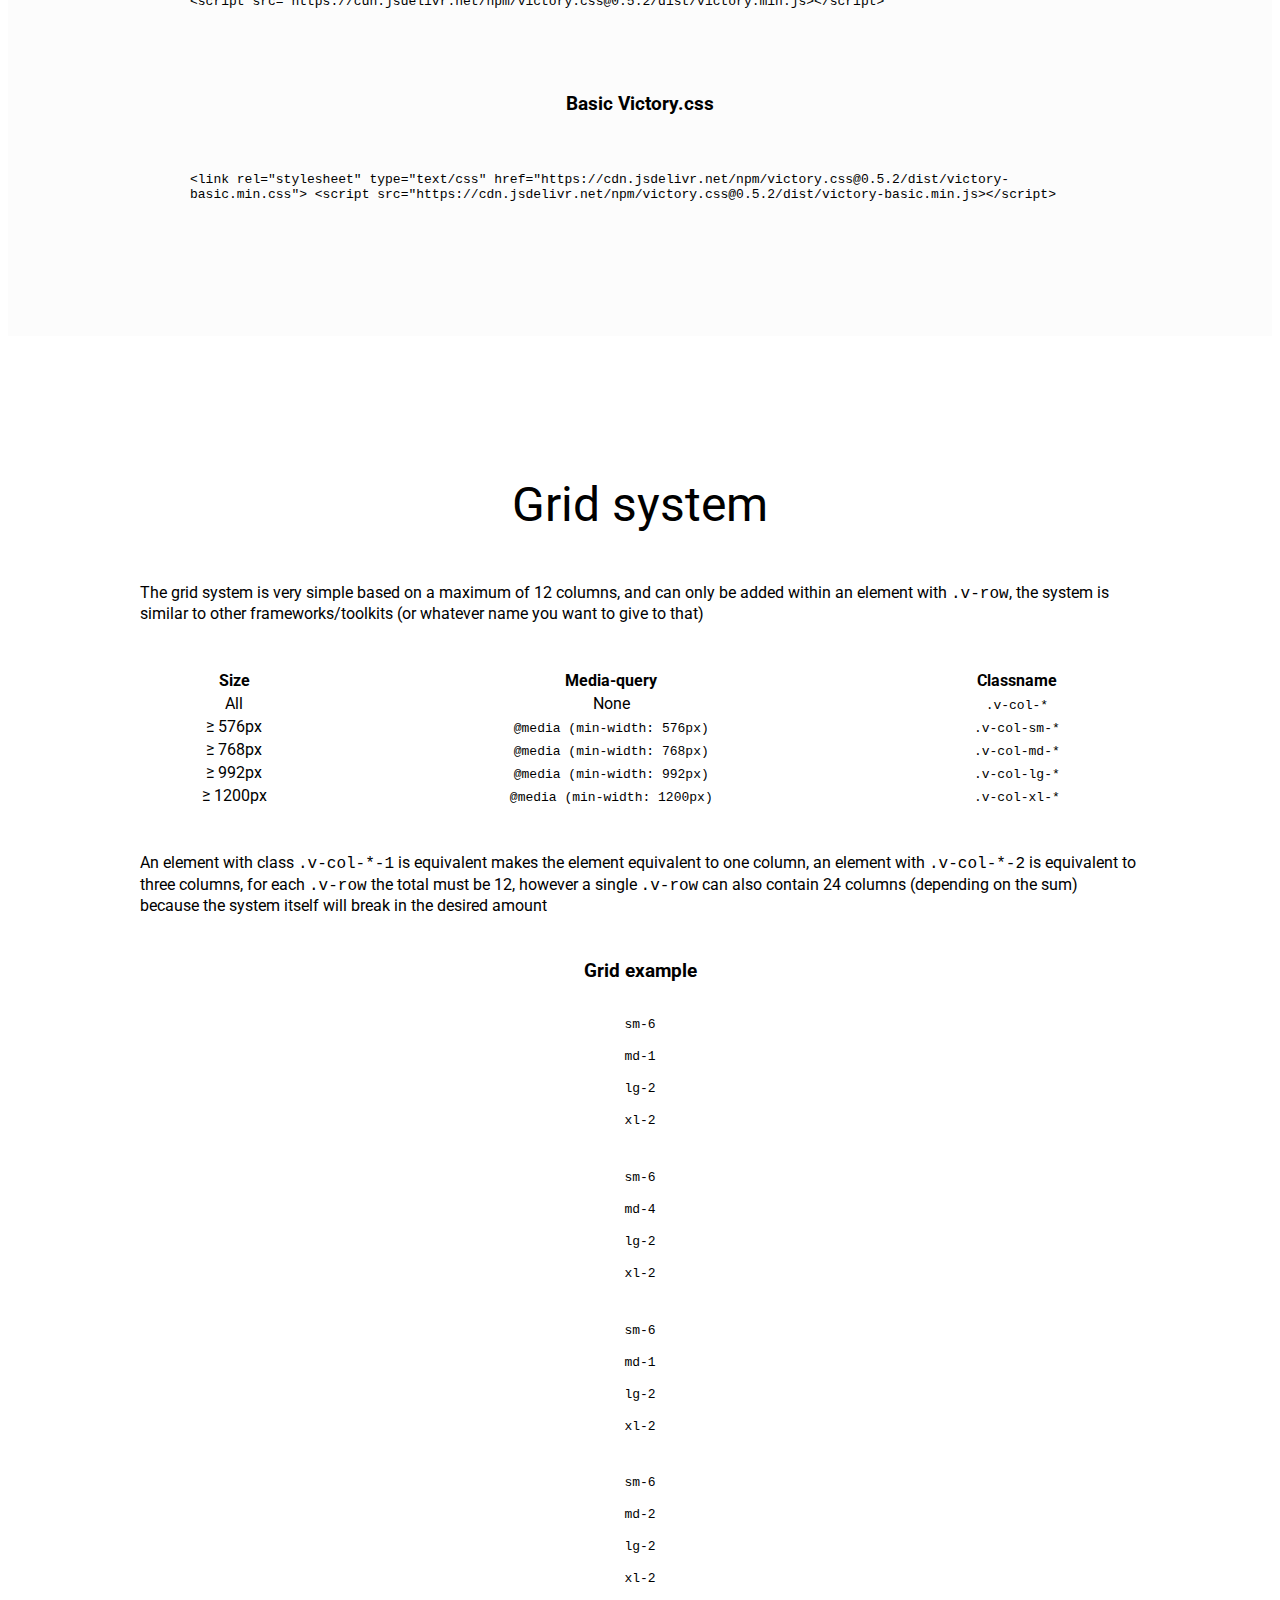
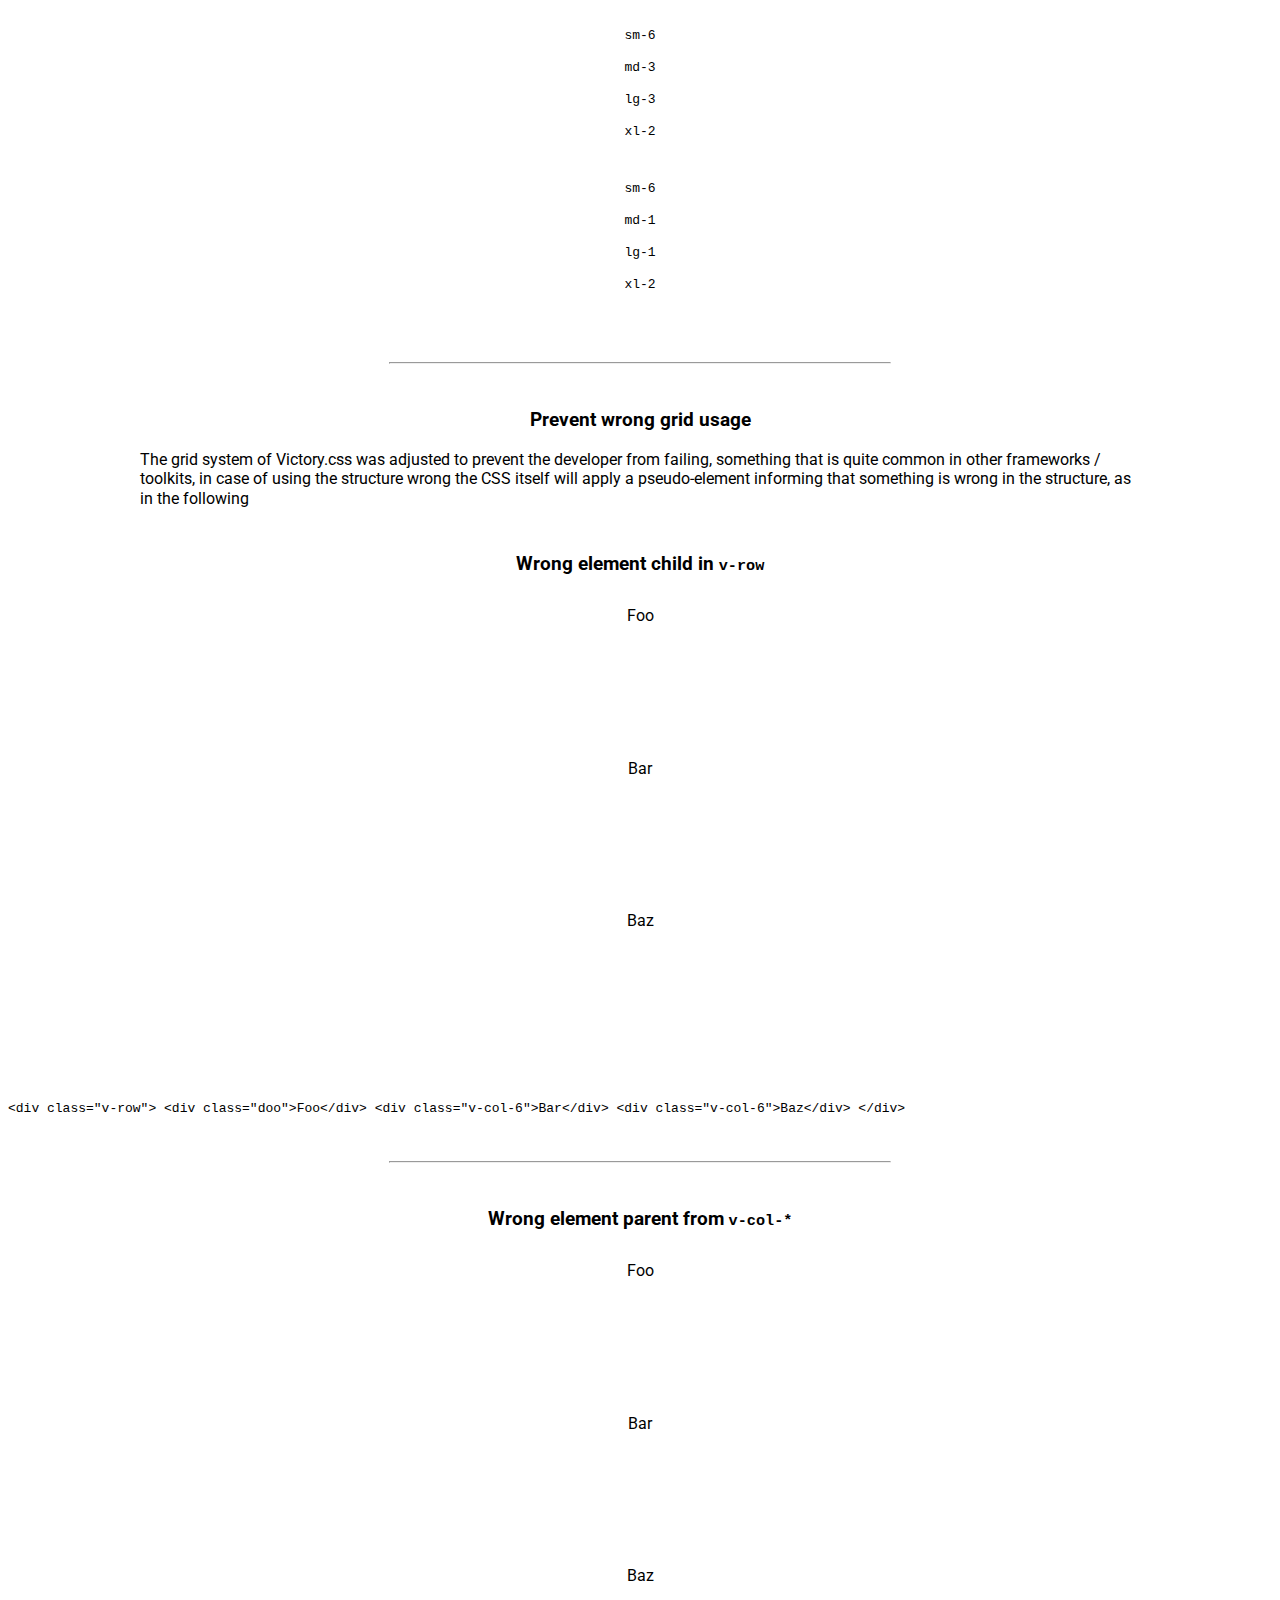
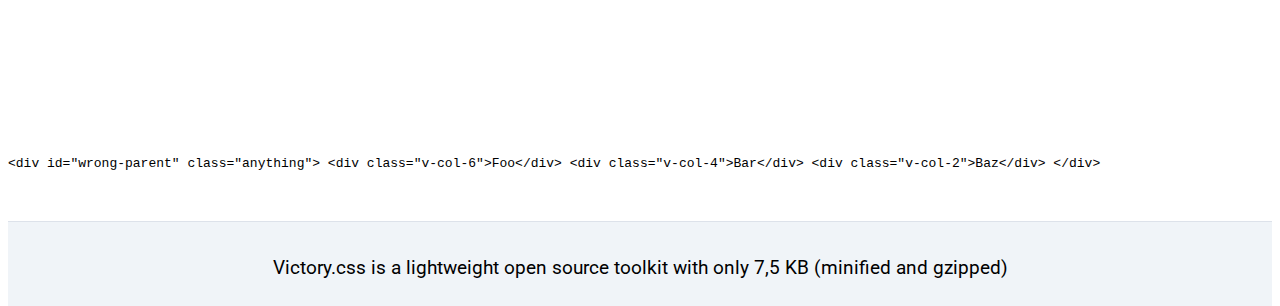
==== commit ced2ed2e: "Update for very-small screens" ====
--- a/index.html
+++ b/index.html
@@ -115,11 +115,9 @@
         </div>
         <div class="v-col-md-6 v-card v-bg-dark">
             <h2>Git</h2>
-            <code>
-            git clone https://github.com/inphinit/Victory.css.git [project_name]<br>
-            cd [project_name]<br>
-            npm install
-            </code>
+            <code class="v-code-pre">git clone https://github.com/inphinit/Victory.css.git [project_name]
+cd [project_name]
+npm install</code>
         </div>
     </div>
 
--- a/css/main.css
+++ b/css/main.css
@@ -16,6 +16,7 @@
     background: #d13a41;
     height: 90%;
     height: calc(100% - 190px);
+    min-height: 300px;
     position: relative;
     z-index: 100;
     animation: colorchange 50s infinite;
@@ -122,7 +123,7 @@
     padding-right: 35px;
     padding-left: 35px;
 }
-
+/*
 #request code {
     text-align: left;
     border-radius: 3px;
@@ -132,7 +133,7 @@
     max-width: 640px;
     width: 98%;
 }
-
+*/
 #templates {
     background: #eff3f6;
     background: linear-gradient(0deg, #dbdee6 0%, #eff3f6 100%);
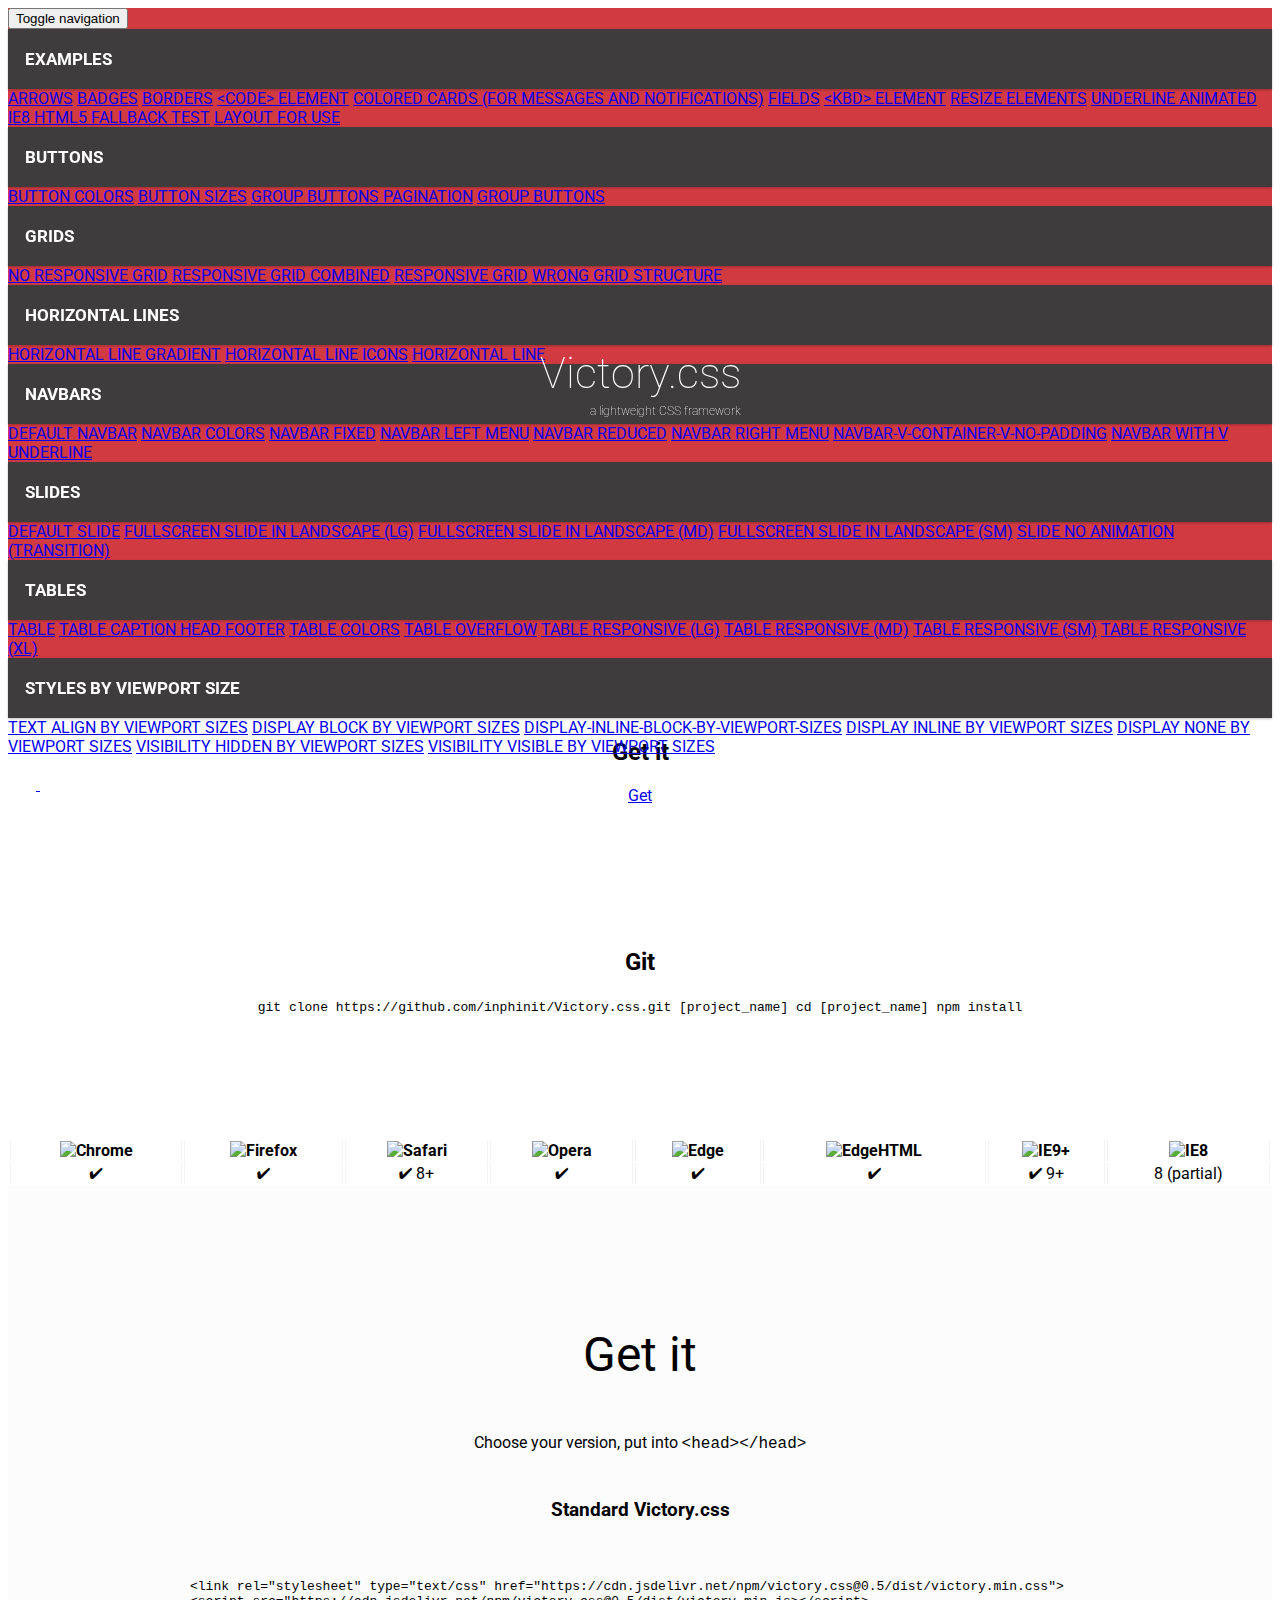
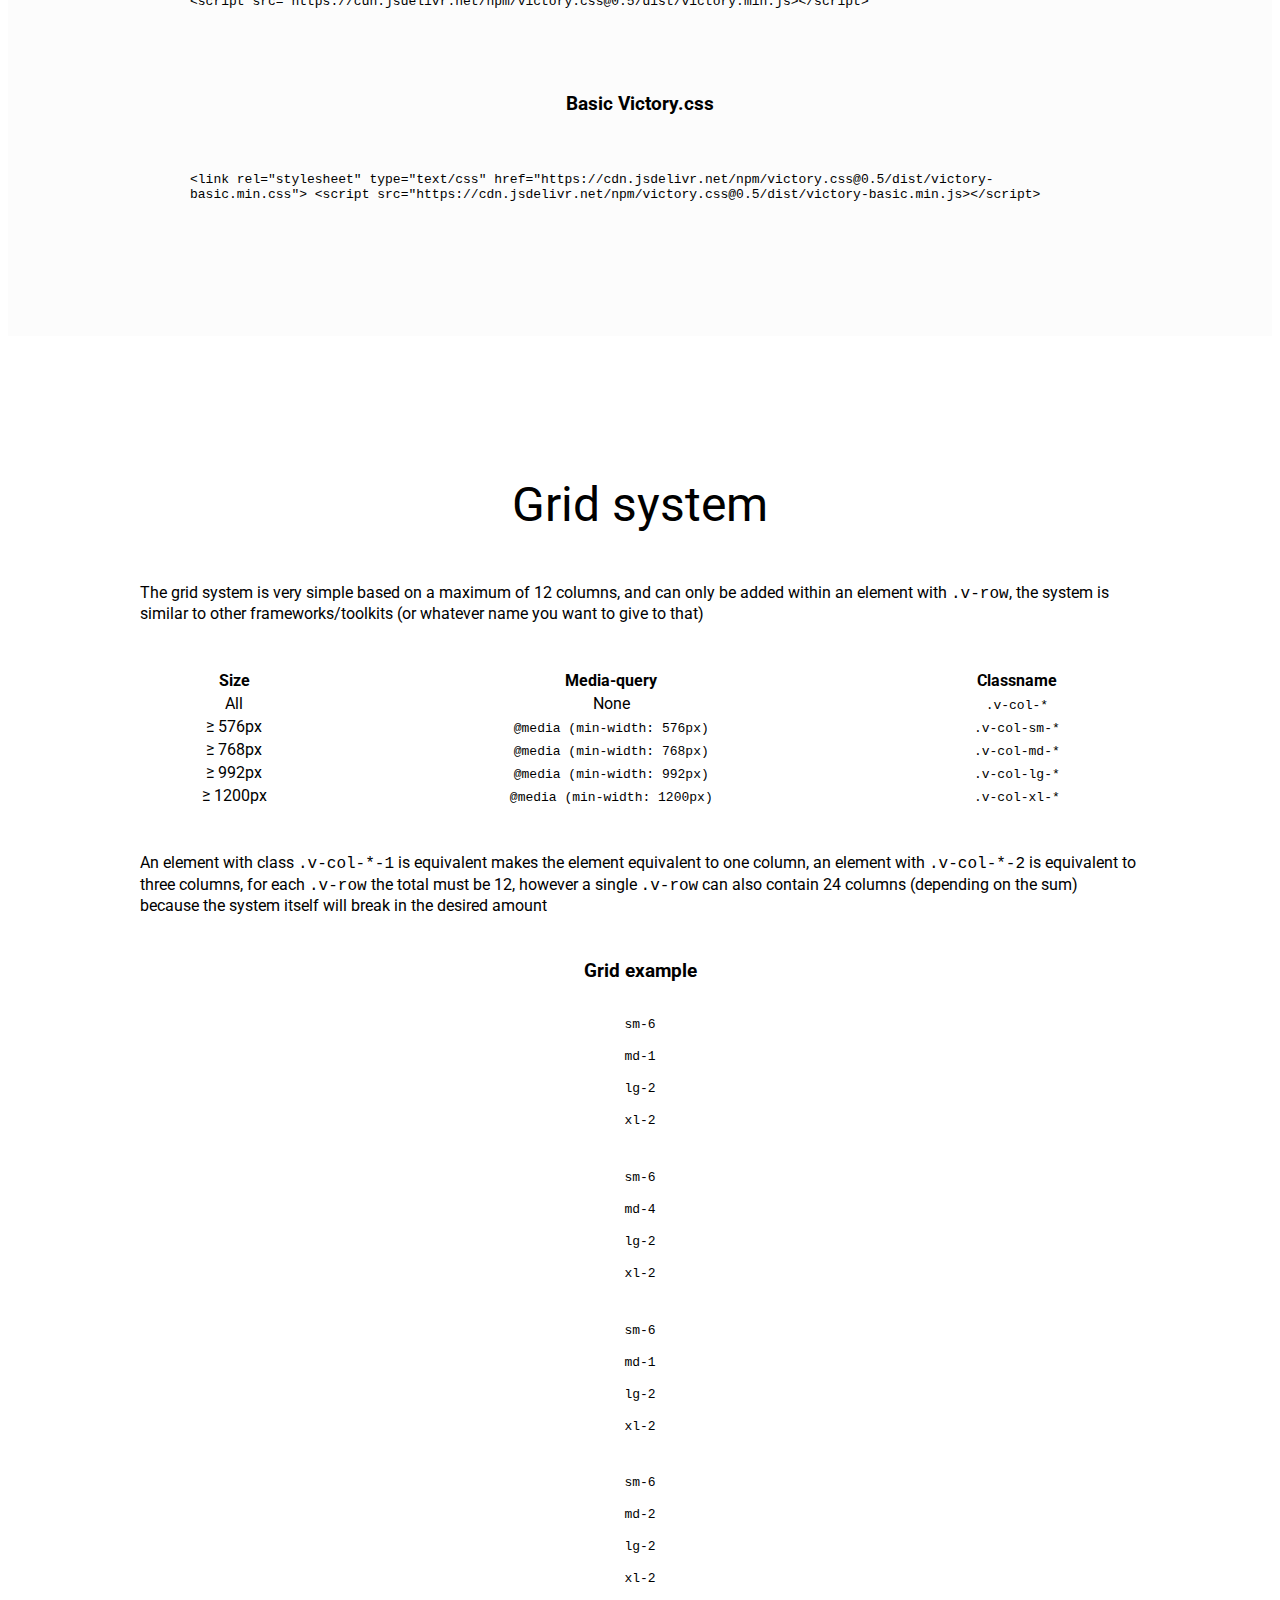
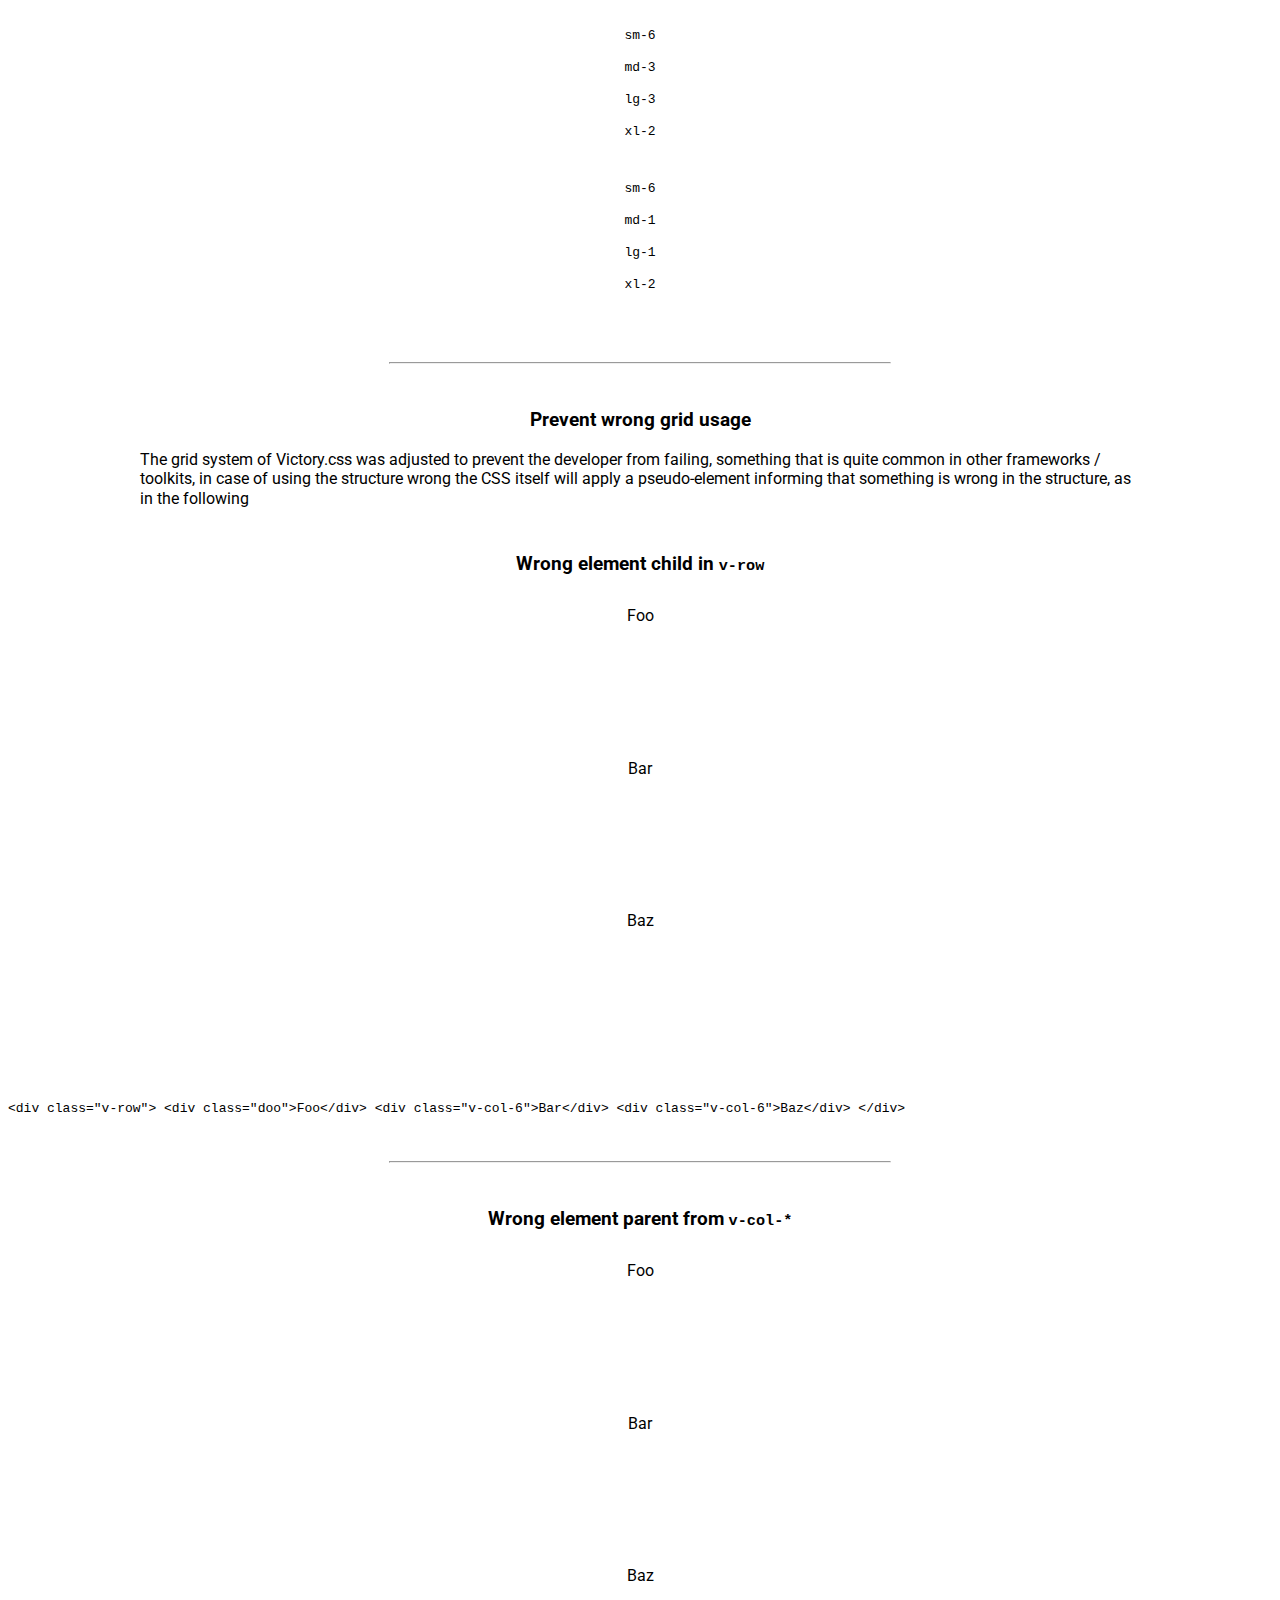
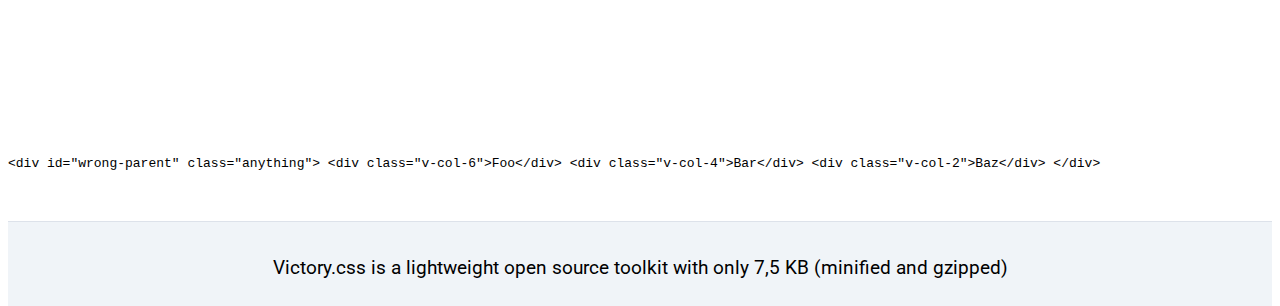
==== commit 10f67f22: "Update index.html" ====
--- a/index.html
+++ b/index.html
@@ -5,11 +5,11 @@
 <meta http-equiv="X-UA-Compatible" content="IE=edge">
 <meta name="viewport" content="width=device-width, initial-scale=1, minimum-scale=1, shrink-to-fit=no">
 <meta name="description" content="Victory.css is a lightweight CSS framework/toolkit">
-<link rel="stylesheet" type="text/css" href="https://cdn.jsdelivr.net/npm/victory.css@0.5.2/dist/victory.min.css">
+<link rel="stylesheet" type="text/css" href="https://cdn.jsdelivr.net/npm/victory.css@0.5/dist/victory.min.css">
 <!-- <link rel="stylesheet" type="text/css" href="../victory.css/dist/victory.min.css"> -->
 <link rel="stylesheet" type="text/css" href="css/main.css?r=3">
 <link href="https://fonts.googleapis.com/css?family=Roboto:100,300" rel="stylesheet" type="text/css">
-<script src="https://cdn.jsdelivr.net/npm/victory.css@0.5.2/dist/victory.min.js"></script>
+<script src="https://cdn.jsdelivr.net/npm/victory.css@0.5/dist/victory.min.js"></script>
 </head>
 <body>
 <header>
@@ -194,13 +194,13 @@
 
             <h3>Standard Victory.css</h3>
 
-            <code class="v-code-pre">&lt;link rel="stylesheet" type="text/css" href="https://cdn.jsdelivr.net/npm/victory.css@0.5.2/dist/victory.min.css">
-&lt;script src="https://cdn.jsdelivr.net/npm/victory.css@0.5.2/dist/victory.min.js>&lt;/script></code>
+            <code class="v-code-pre">&lt;link rel="stylesheet" type="text/css" href="https://cdn.jsdelivr.net/npm/victory.css@0.5/dist/victory.min.css">
+&lt;script src="https://cdn.jsdelivr.net/npm/victory.css@0.5/dist/victory.min.js>&lt;/script></code>
 
             <h3>Basic Victory.css</h3>
 
-            <code class="v-code-pre">&lt;link rel="stylesheet" type="text/css" href="https://cdn.jsdelivr.net/npm/victory.css@0.5.2/dist/victory-basic.min.css">
-&lt;script src="https://cdn.jsdelivr.net/npm/victory.css@0.5.2/dist/victory-basic.min.js>&lt;/script></code>
+            <code class="v-code-pre">&lt;link rel="stylesheet" type="text/css" href="https://cdn.jsdelivr.net/npm/victory.css@0.5/dist/victory-basic.min.css">
+&lt;script src="https://cdn.jsdelivr.net/npm/victory.css@0.5/dist/victory-basic.min.js>&lt;/script></code>
         </div>
     </section>
 
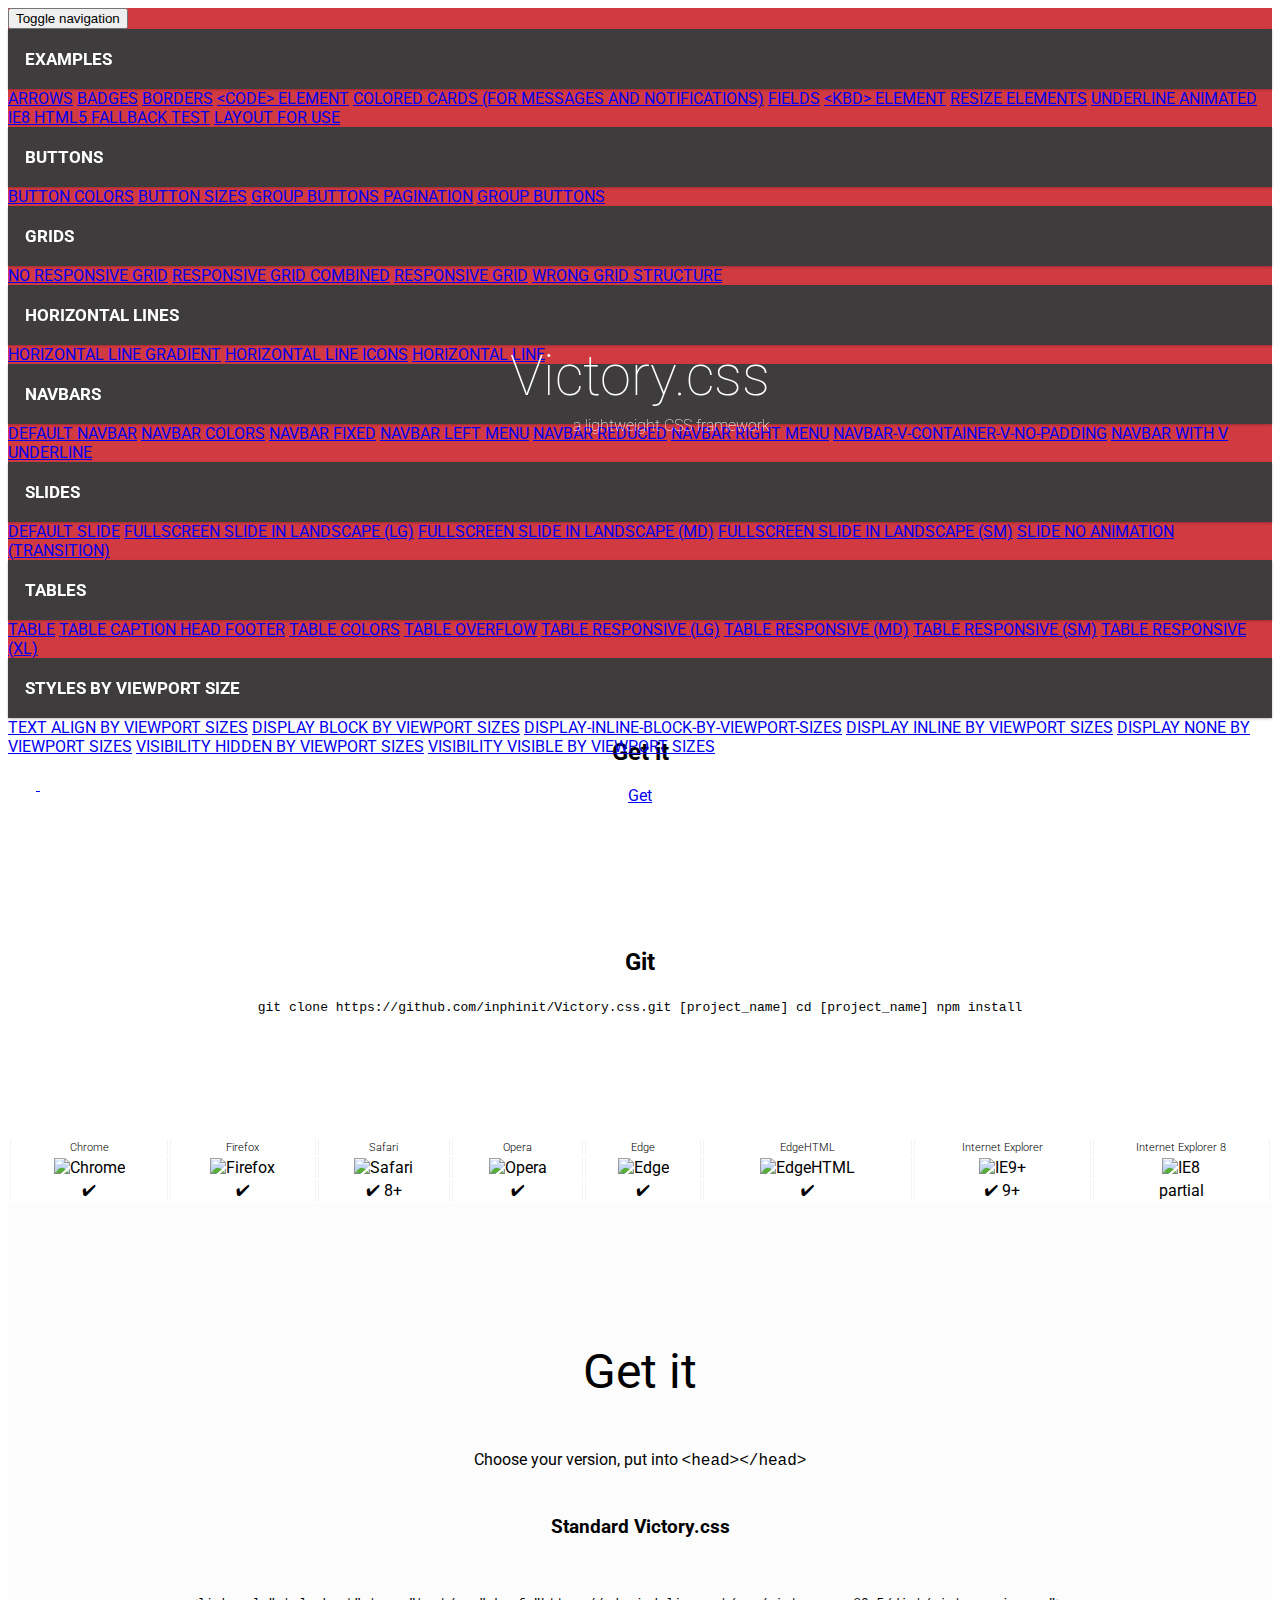
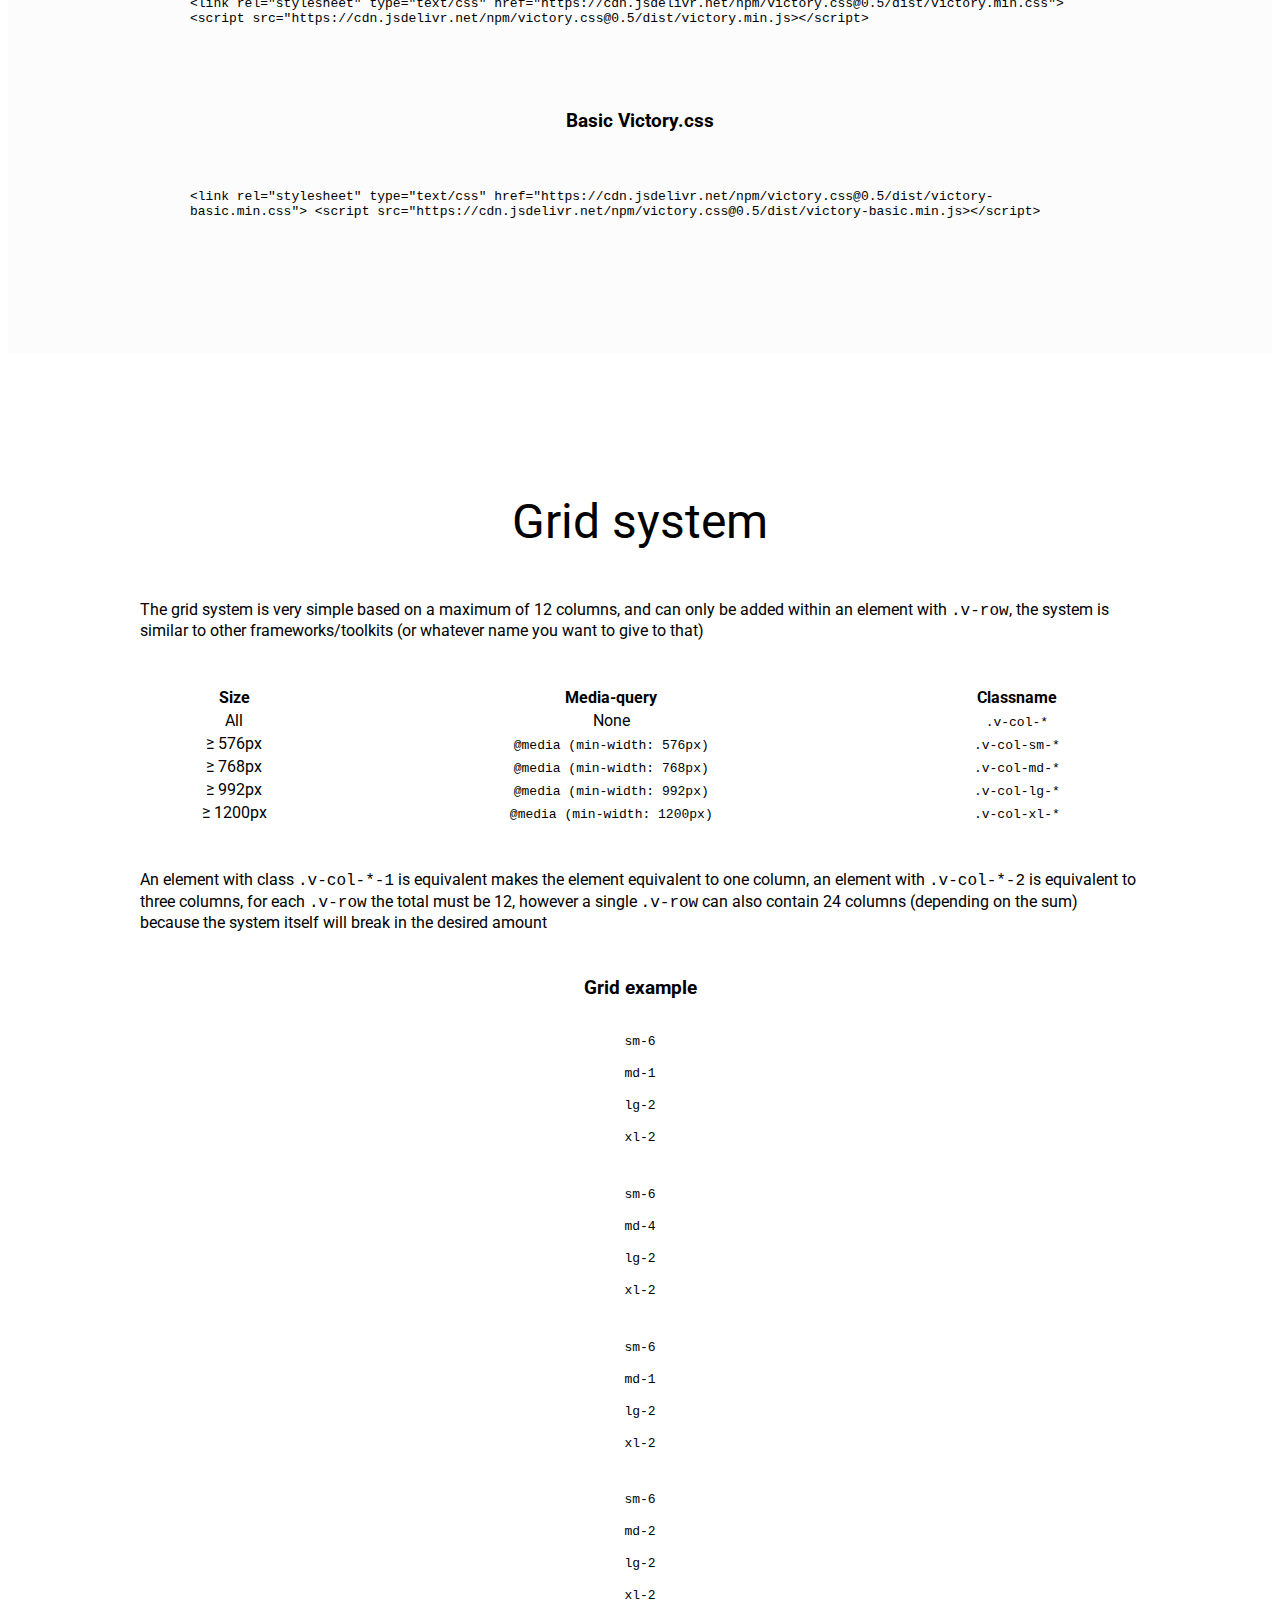
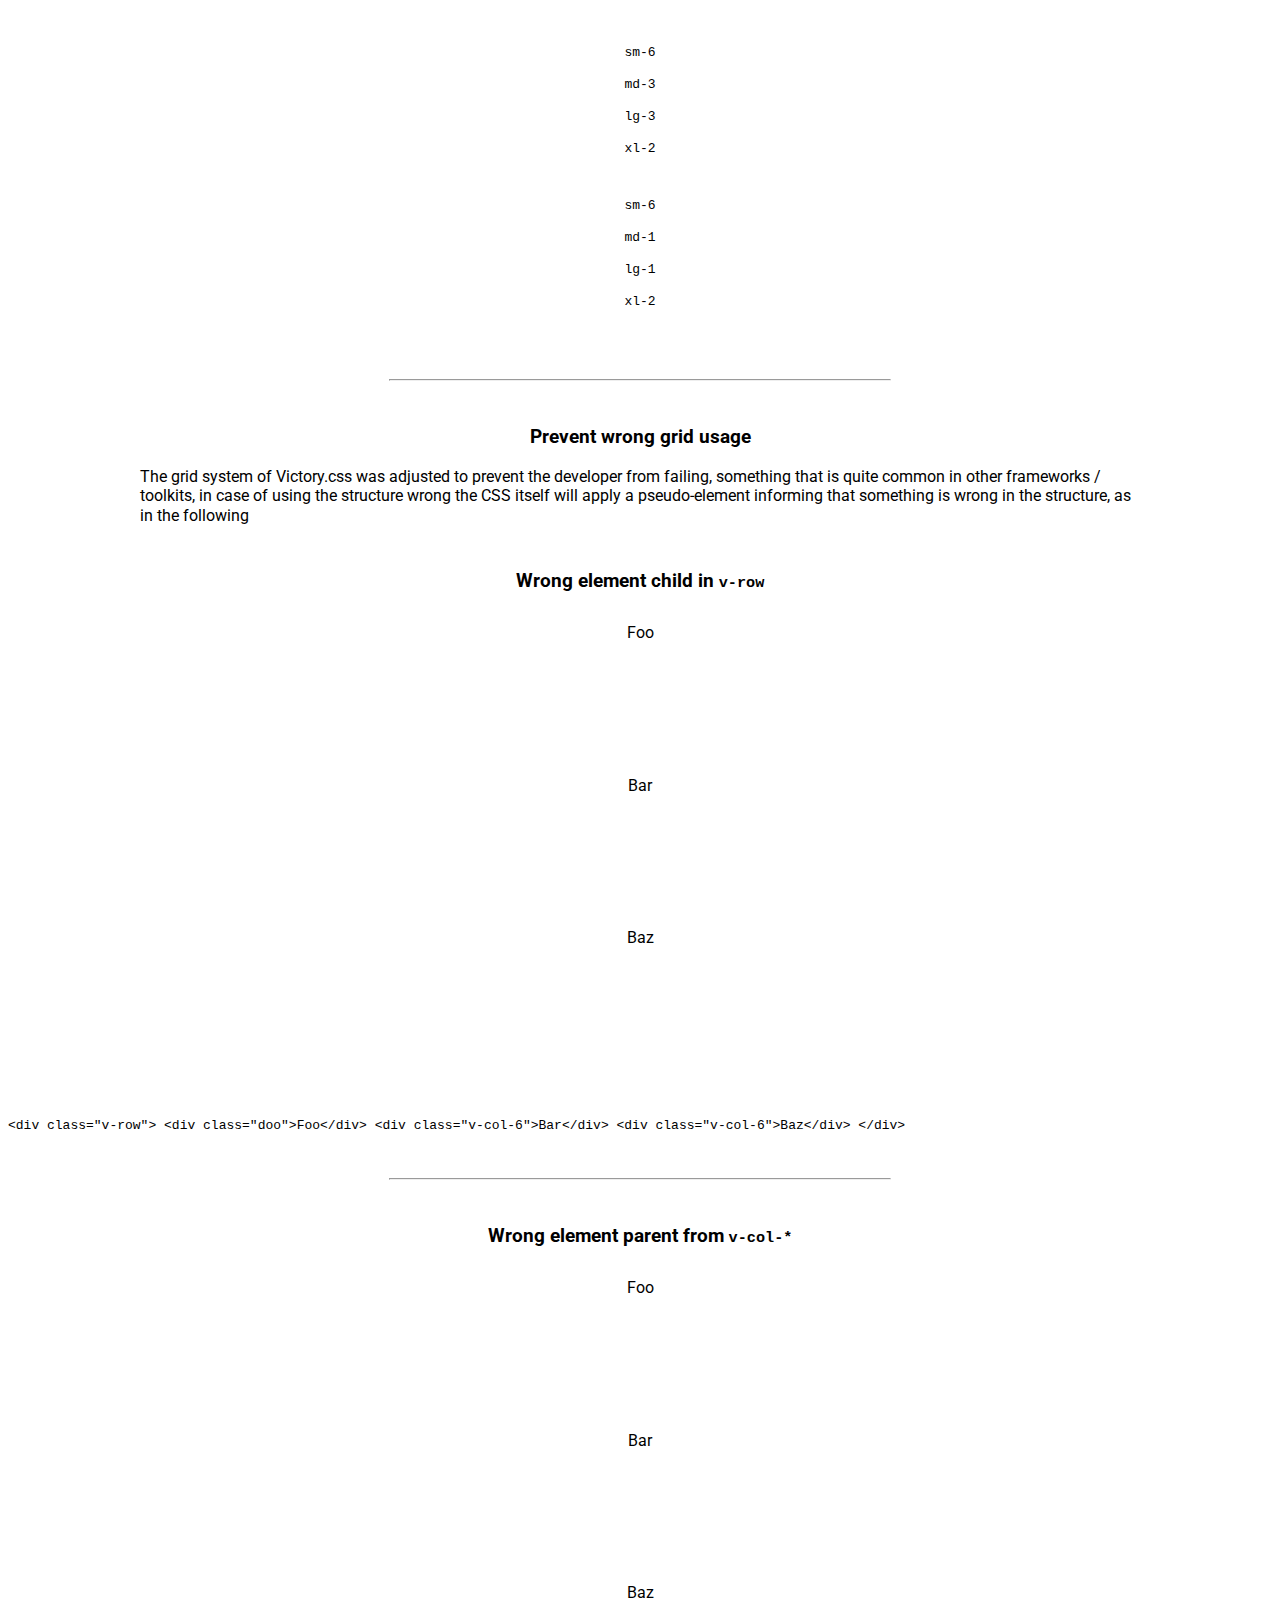
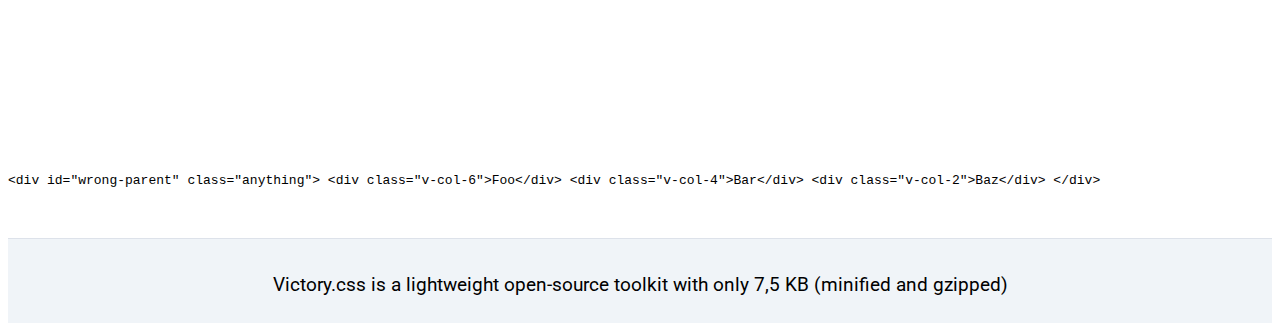
==== commit be36bb51: "Revision" ====
--- a/index.html
+++ b/index.html
@@ -1,13 +1,14 @@
 <!DOCTYPE html>
 <html lang="en">
 <head>
-<title>Victory.css - lightweight open source CSS toolkit</title>
+<title>Victory.css - lightweight open-source CSS toolkit</title>
+<meta http-equiv="Content-Type" content="text/html; charset=utf-8">
 <meta http-equiv="X-UA-Compatible" content="IE=edge">
 <meta name="viewport" content="width=device-width, initial-scale=1, minimum-scale=1, shrink-to-fit=no">
 <meta name="description" content="Victory.css is a lightweight CSS framework/toolkit">
 <link rel="stylesheet" type="text/css" href="https://cdn.jsdelivr.net/npm/victory.css@0.5/dist/victory.min.css">
 <!-- <link rel="stylesheet" type="text/css" href="../victory.css/dist/victory.min.css"> -->
-<link rel="stylesheet" type="text/css" href="css/main.css?r=3">
+<link rel="stylesheet" type="text/css" href="css/main.css?r=4">
 <link href="https://fonts.googleapis.com/css?family=Roboto:100,300" rel="stylesheet" type="text/css">
 <script src="https://cdn.jsdelivr.net/npm/victory.css@0.5/dist/victory.min.js"></script>
 </head>
@@ -145,33 +146,45 @@
         <table class="v-table">
         <thead>
         <tr>
-        <th>
-        <img src="https://camo.githubusercontent.com/26846e979600799e9f4273d38bd9e5cb7bb8d6d0/68747470733a2f2f7261772e6769746875622e636f6d2f616c7272612f62726f777365722d6c6f676f732f6d61737465722f7372632f6368726f6d652f6368726f6d655f34387834382e706e67" alt="Chrome">
-        </th>
-        <th>
-        <img src="https://camo.githubusercontent.com/6087557f69ec6585eb7f8d7bd7d9ecb6b7f51ba1/68747470733a2f2f7261772e6769746875622e636f6d2f616c7272612f62726f777365722d6c6f676f732f6d61737465722f7372632f66697265666f782f66697265666f785f34387834382e706e67" alt="Firefox">
-        </th>
-        <th>
-        <img src="https://camo.githubusercontent.com/6fbaeb334b99e74ddd89190a42766ea3b4600d2c/68747470733a2f2f7261772e6769746875622e636f6d2f616c7272612f62726f777365722d6c6f676f732f6d61737465722f7372632f7361666172692f7361666172695f34387834382e706e67" alt="Safari">
-        </th>
-        <th>
-        <img src="https://camo.githubusercontent.com/96d2405a936da1fb8988db0c1d304d3db04b8a52/68747470733a2f2f7261772e6769746875622e636f6d2f616c7272612f62726f777365722d6c6f676f732f6d61737465722f7372632f6f706572612f6f706572615f34387834382e706e67" alt="Opera">
-        </th>
-        <th>
-        <img src="https://camo.githubusercontent.com/826b3030243b09465bf14cf420704344f5eee991/68747470733a2f2f7261772e6769746875622e636f6d2f616c7272612f62726f777365722d6c6f676f732f6d61737465722f7372632f656467652f656467655f34387834382e706e67" alt="Edge">
-        </th>
-        <th>
-        <img src="https://camo.githubusercontent.com/d8a3876bef3fd136dc2631bf560a6b1d195ef90b/68747470733a2f2f7261772e6769746875622e636f6d2f616c7272612f62726f777365722d6c6f676f732f6d61737465722f7372632f617263686976652f656467655f31322d31382f656467655f31322d31385f34387834382e706e67" alt="EdgeHTML">
-        </th>
-        <th>
-        <img src="https://camo.githubusercontent.com/4b062fb12353b0ef8420a72ddc3debf6b2ee5747/[base64]" alt="IE9+">
-        </th>
-        <th>
-        <img src="https://camo.githubusercontent.com/a4b8285435d7c5067853f01eee3204d0b6ba727f/[base64]" alt="IE8">
-        </th>
+        <th>Chrome</th>
+        <th>Firefox</th>
+        <th>Safari</th>
+        <th>Opera</th>
+        <th>Edge</th>
+        <th>EdgeHTML</th>
+        <th>Internet Explorer</th>
+        <th>Internet Explorer 8</th>
         </tr>
         </thead>
         <tbody>
+        <tr>
+        <td>
+        <img src="https://camo.githubusercontent.com/26846e979600799e9f4273d38bd9e5cb7bb8d6d0/68747470733a2f2f7261772e6769746875622e636f6d2f616c7272612f62726f777365722d6c6f676f732f6d61737465722f7372632f6368726f6d652f6368726f6d655f34387834382e706e67" alt="Chrome">
+        </td>
+        <td>
+        <img src="https://camo.githubusercontent.com/6087557f69ec6585eb7f8d7bd7d9ecb6b7f51ba1/68747470733a2f2f7261772e6769746875622e636f6d2f616c7272612f62726f777365722d6c6f676f732f6d61737465722f7372632f66697265666f782f66697265666f785f34387834382e706e67" alt="Firefox">
+        </td>
+        <td>
+        <img src="https://camo.githubusercontent.com/6fbaeb334b99e74ddd89190a42766ea3b4600d2c/68747470733a2f2f7261772e6769746875622e636f6d2f616c7272612f62726f777365722d6c6f676f732f6d61737465722f7372632f7361666172692f7361666172695f34387834382e706e67" alt="Safari">
+        </td>
+        <td>
+        <img src="https://camo.githubusercontent.com/96d2405a936da1fb8988db0c1d304d3db04b8a52/68747470733a2f2f7261772e6769746875622e636f6d2f616c7272612f62726f777365722d6c6f676f732f6d61737465722f7372632f6f706572612f6f706572615f34387834382e706e67" alt="Opera">
+        </td>
+        <td>
+        <img src="https://camo.githubusercontent.com/826b3030243b09465bf14cf420704344f5eee991/68747470733a2f2f7261772e6769746875622e636f6d2f616c7272612f62726f777365722d6c6f676f732f6d61737465722f7372632f656467652f656467655f34387834382e706e67" alt="Edge">
+        </td>
+        <td>
+        <img src="https://camo.githubusercontent.com/d8a3876bef3fd136dc2631bf560a6b1d195ef90b/68747470733a2f2f7261772e6769746875622e636f6d2f616c7272612f62726f777365722d6c6f676f732f6d61737465722f7372632f617263686976652f656467655f31322d31382f656467655f31322d31385f34387834382e706e67" alt="EdgeHTML">
+        </td>
+        <td>
+        <img src="https://camo.githubusercontent.com/4b062fb12353b0ef8420a72ddc3debf6b2ee5747/[base64]" alt="IE9+">
+        </td>
+        <td>
+        <img src="https://camo.githubusercontent.com/a4b8285435d7c5067853f01eee3204d0b6ba727f/[base64]" alt="IE8">
+        </td>
+        </tr>
+        </tbody>
+        <tfoot>
         <tr>
         <td>✔</td>
         <td>✔</td>
@@ -180,9 +193,9 @@
         <td>✔</td>
         <td>✔</td>
         <td>✔ 9+</td>
-        <td>8 (partial)</td>
+        <td>partial</td>
         </tr>
-        </tbody>
+        </tfoot>
         </table>
     </section>
 
@@ -360,7 +373,7 @@
     </section>
 </main>
 <footer>
-    Victory.css is a lightweight open source toolkit with only 7,5 KB (minified and gzipped)
+    Victory.css is a lightweight open-source toolkit with only 7,5 KB (minified and gzipped)
 </footer>
 <script type="text/javascript">
 (function (d, w) {
@@ -380,9 +393,10 @@
     function toggleScrolled()
     {
         var navbar = d.querySelector('.v-navbar'),
-            scrollTop = d.body.scrollTop || d.documentElement.scrollTop;
-
-        if (scrollTop >= window.innerHeight) {
+            scrollTop = d.body.scrollTop || d.documentElement.scrollTop,
+            height = d.querySelector("body > header").offsetHeight - navbar.offsetHeight;
+
+        if (scrollTop >= height) {
             Victory.classList.add(navbar, 'v-bg-danger');
         } else {
             Victory.classList.remove(navbar, 'v-bg-danger');
--- a/css/main.css
+++ b/css/main.css
@@ -93,10 +93,16 @@
     top: 50%;
     transform: translate(-50%,-50%);
     font-weight: bold;
-    font-size: 42pt;
+    font-size: 32pt;
     line-height: .9em;
     font-weight: 100;
     color: #fff;
+}
+
+@media (min-width: 320px) {
+    h1 {
+        font-size: 42pt;
+    }
 }
 
 h1 > span {
@@ -105,10 +111,6 @@
     text-align: right;
 }
 
-h1 {
-    font-size: 32pt;
-}
-
 #request {
     text-align: center;
 }
@@ -123,17 +125,18 @@
     padding-right: 35px;
     padding-left: 35px;
 }
-/*
+
 #request code {
-    text-align: left;
-    border-radius: 3px;
-    display: block;
-    margin: 5px auto;
-    padding: 15px;
-    max-width: 640px;
-    width: 98%;
-}
-*/
+    margin-right: auto;
+    margin-left: auto;
+    max-width: 460px;
+}
+
+#request .v-bg-dark {
+    padding-right: 14px;
+    padding-left: 14px;
+}
+
 #templates {
     background: #eff3f6;
     background: linear-gradient(0deg, #dbdee6 0%, #eff3f6 100%);
@@ -252,6 +255,7 @@
 }
 
 section .v-overflow-auto > table {
+    min-width: 380px;
     width: 100%;
     text-align: center;
 }
@@ -289,8 +293,17 @@
 
 #support table {
     text-align: center;
+    max-width: 1920px;
     width: 100%;
-}
+    margin: 0 auto;
+}
+
+#support th {
+    max-width: 80px;
+    font-size: 8pt;
+    font-weight: 300;
+}
+
 #support th, #support td {
     border: thin solid #f4f3f3;
     border-bottom: 0;
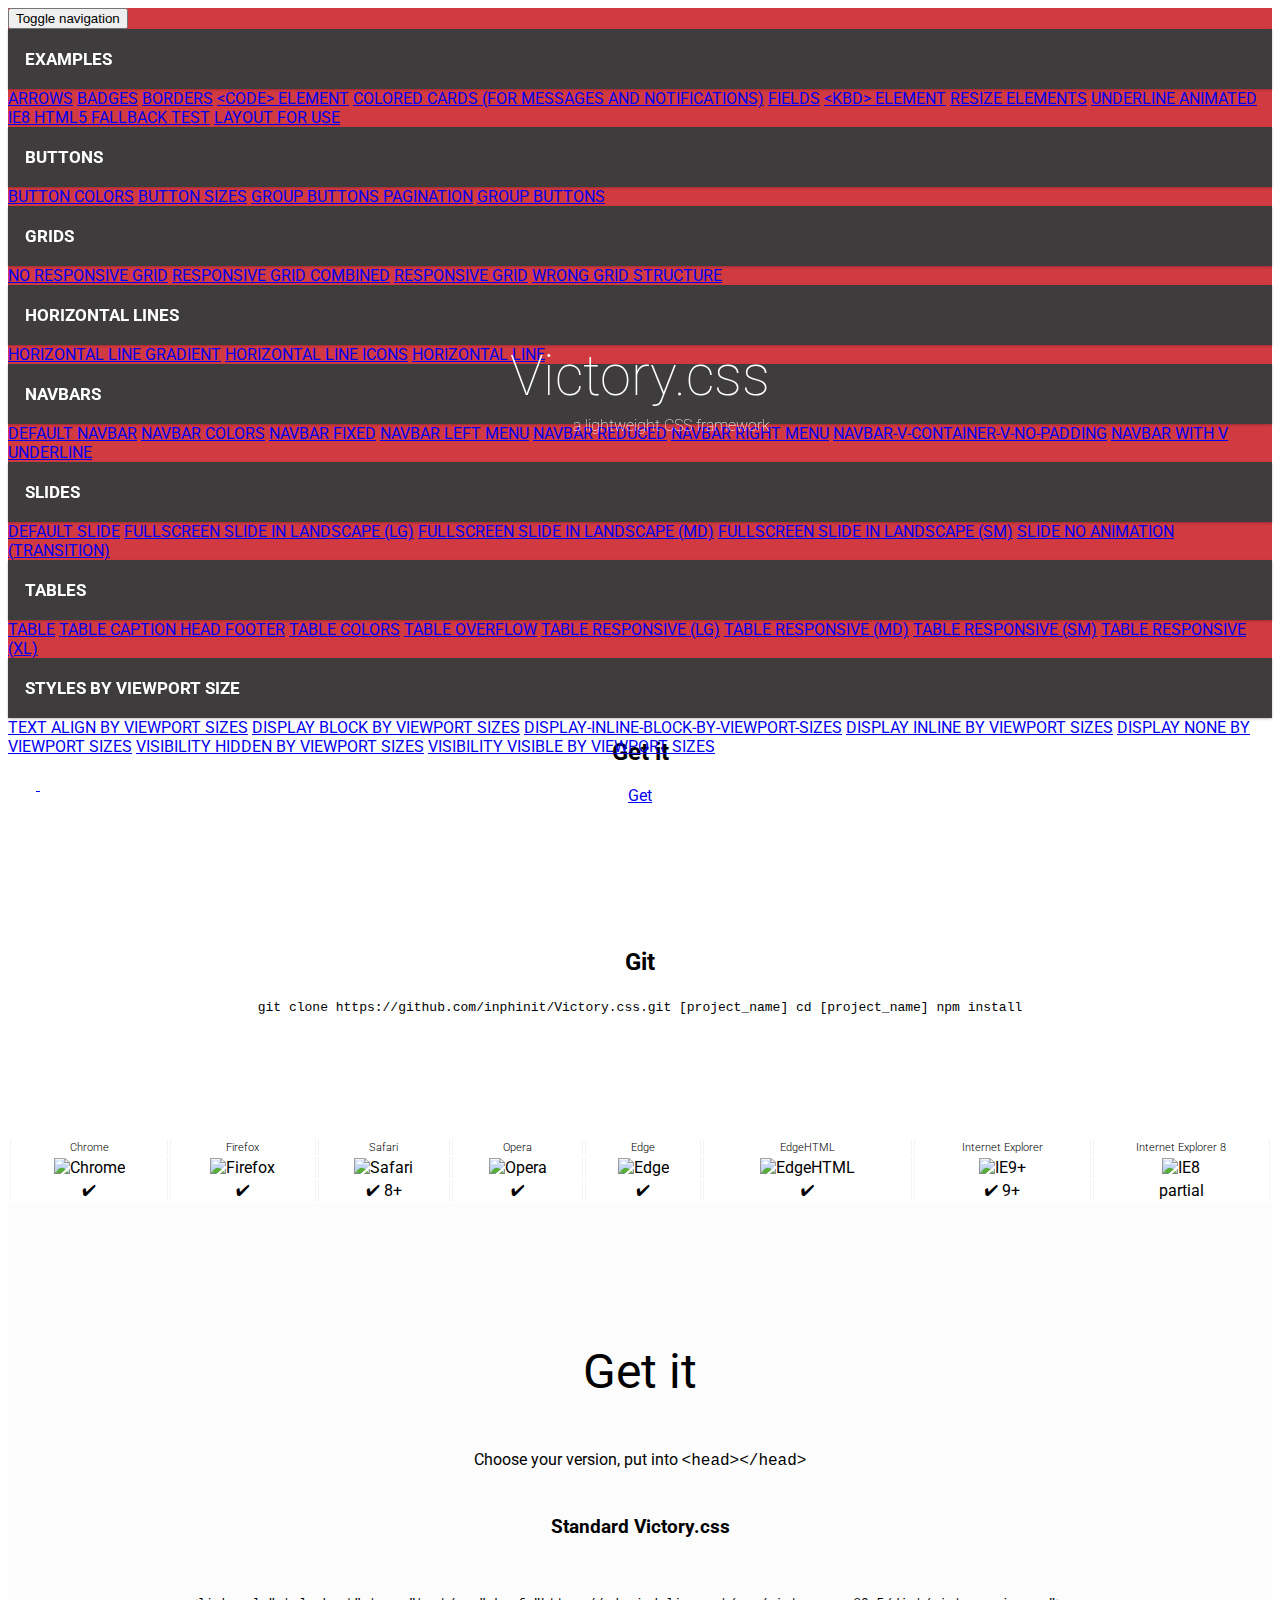
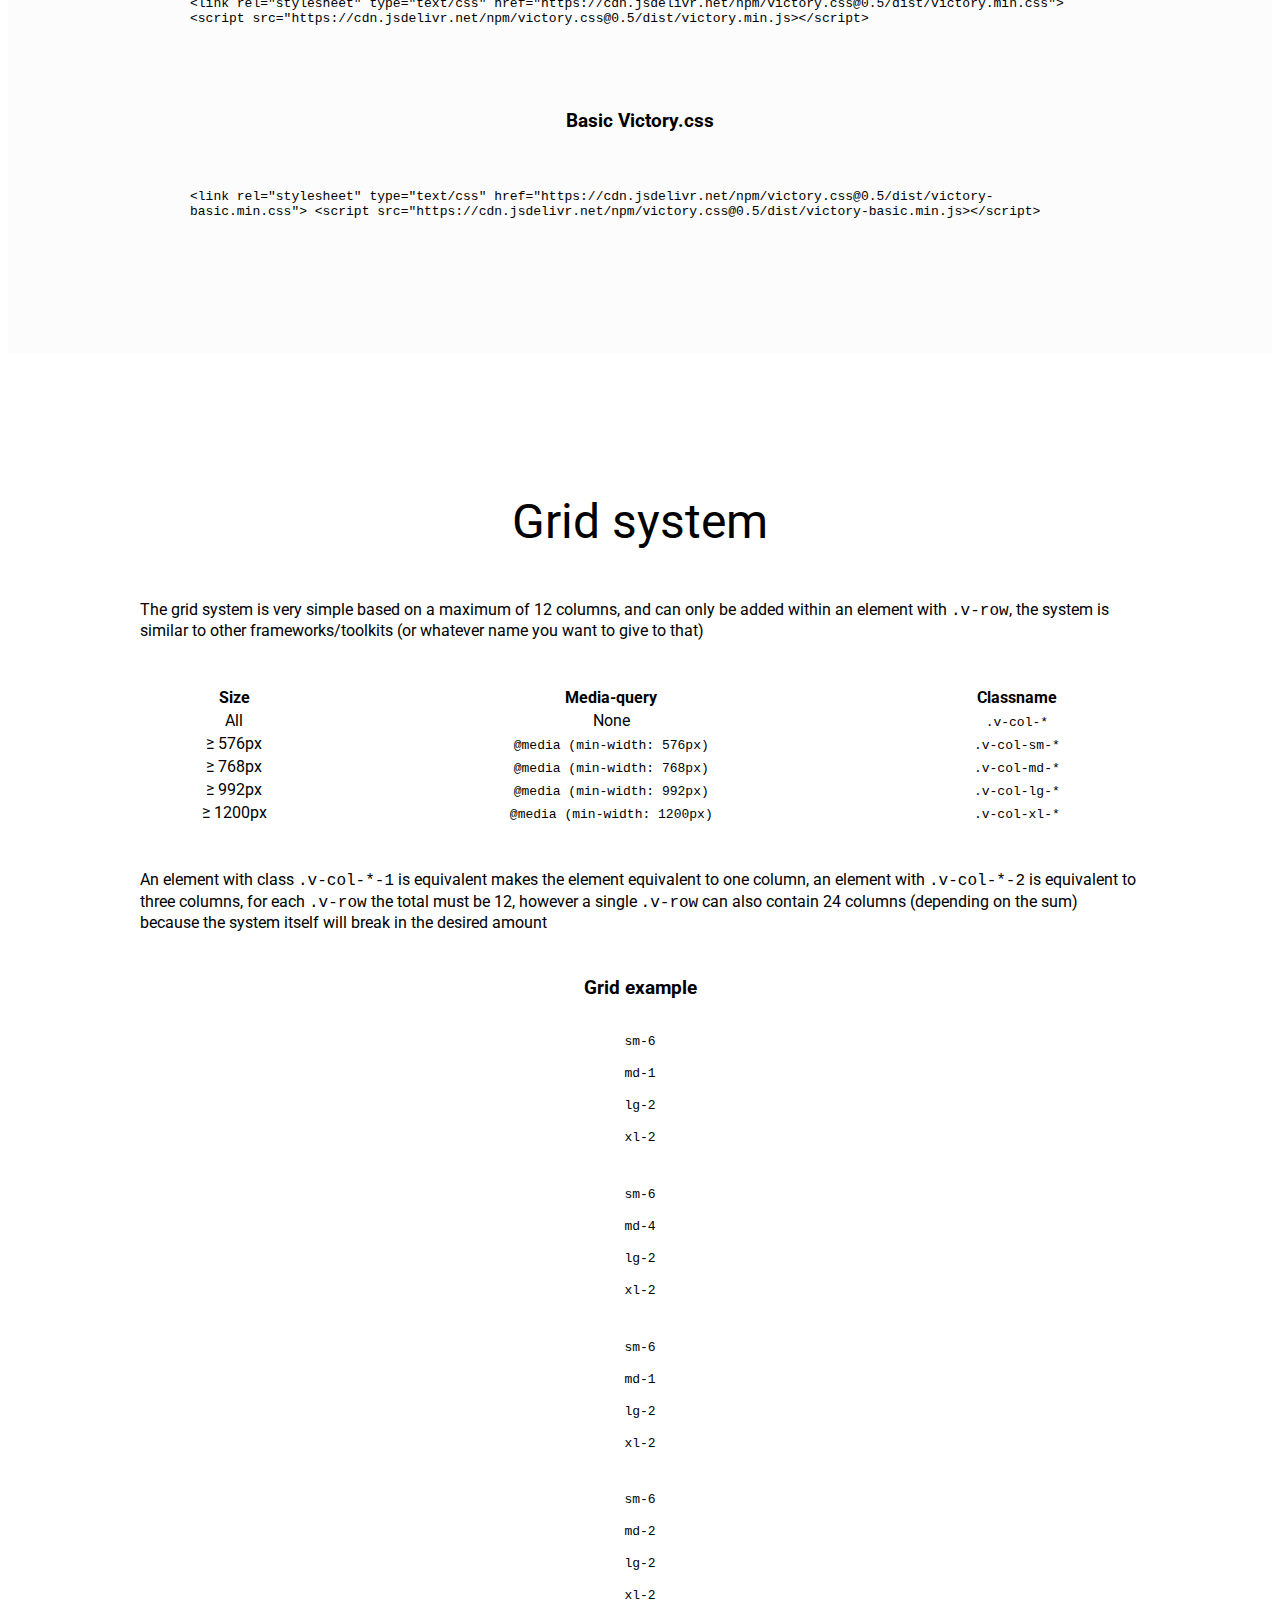
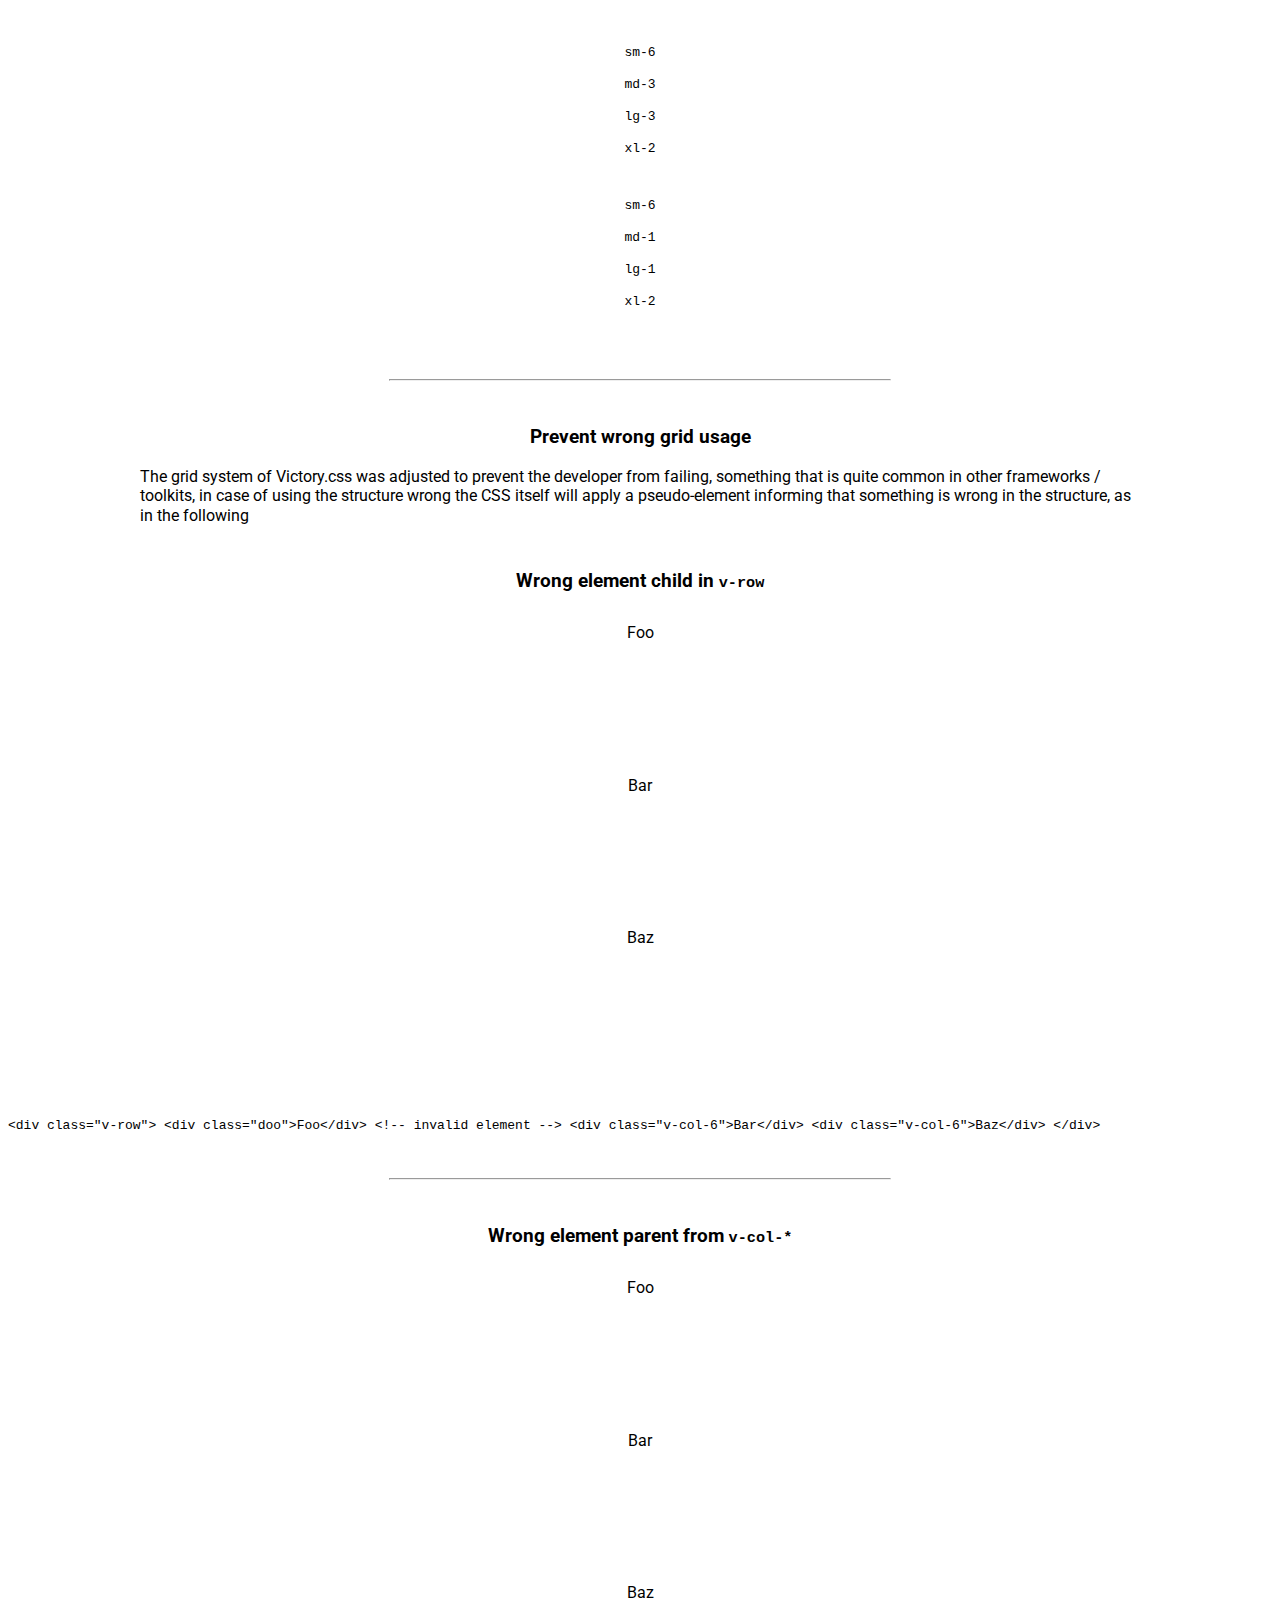
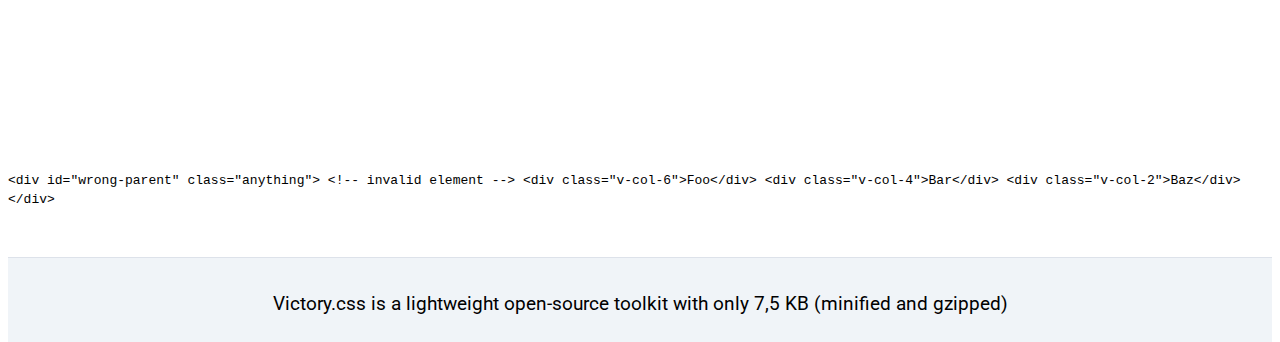
==== commit 73ff0d48: "Update details" ====
--- a/index.html
+++ b/index.html
@@ -328,7 +328,7 @@
 
         <div class="v-overflow-auto">
             <div id="wrong-child" class="v-row">
-                <div class="doo">
+                <div class="doo"> <!-- invalid element -->
                     <div class="v-card v-bg-primary">Foo</div>
                 </div>
                 <div class="v-col-6">
@@ -341,7 +341,7 @@
         </div>
 
         <code class="v-code-pre">&lt;div class="v-row">
-    &lt;div class="doo">Foo&lt;/div>
+    &lt;div class="doo">Foo&lt;/div> &lt;!-- invalid element -->
     &lt;div class="v-col-6">Bar&lt;/div>
     &lt;div class="v-col-6">Baz&lt;/div>
 &lt;/div></code>
@@ -351,7 +351,7 @@
         <h3>Wrong element parent from <code>v-col-*</code></h3>
 
         <div class="v-overflow-auto">
-            <div id="wrong-parent" class="anything">
+            <div id="wrong-parent" class="anything"> <!-- invalid element -->
                 <div class="v-col-6">
                     <div class="v-card v-bg-primary">Foo</div>
                 </div>
@@ -364,7 +364,7 @@
             </div>
         </div>
 
-        <code class="v-code-pre">&lt;div id="wrong-parent" class="anything">
+        <code class="v-code-pre">&lt;div id="wrong-parent" class="anything"> &lt;!-- invalid element -->
     &lt;div class="v-col-6">Foo&lt;/div>
     &lt;div class="v-col-4">Bar&lt;/div>
     &lt;div class="v-col-2">Baz&lt;/div>
--- a/css/main.css
+++ b/css/main.css
@@ -309,3 +309,14 @@
     border-bottom: 0;
     border-top: 0;
 }
+
+#support td img {
+    user-select: none;
+    position: relative;
+    top: 0;
+    transition: all .4s ease;
+}
+
+#support td:hover img, #support td:active img {
+    top: -20px;
+}
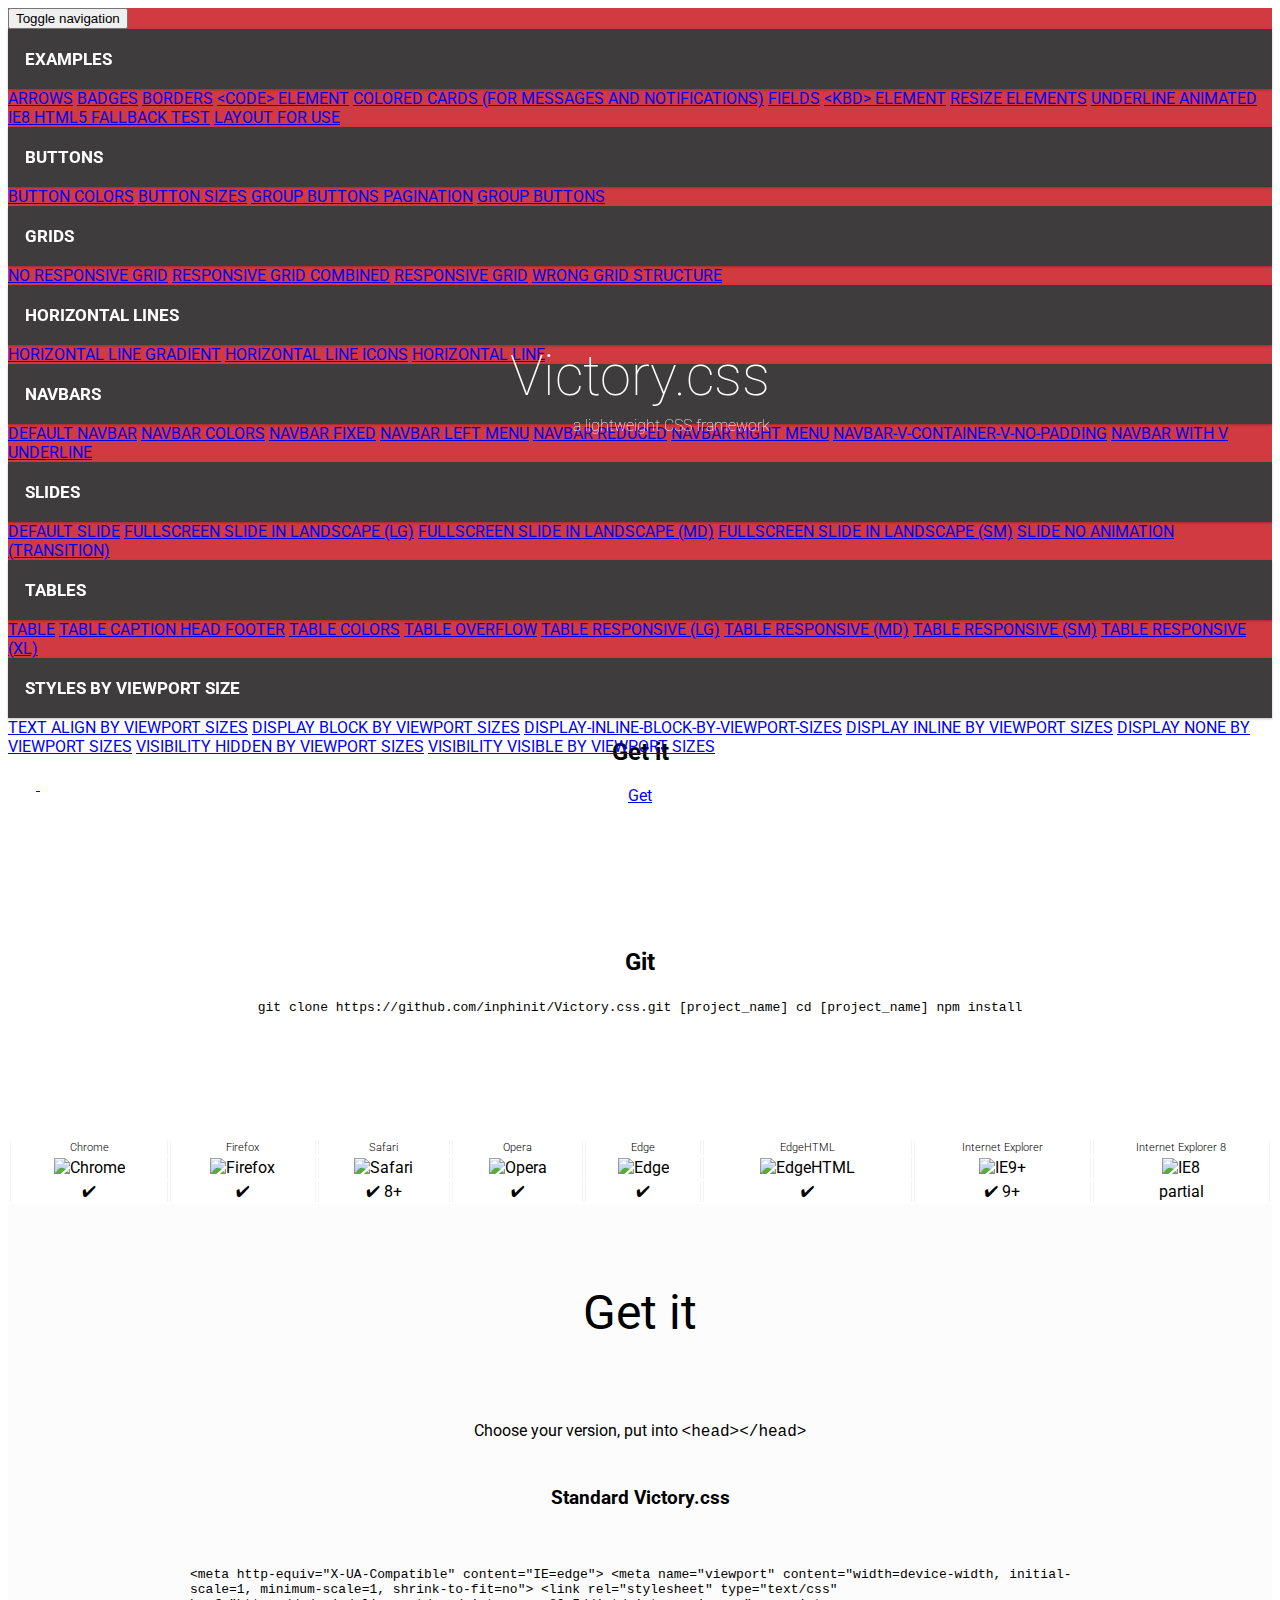
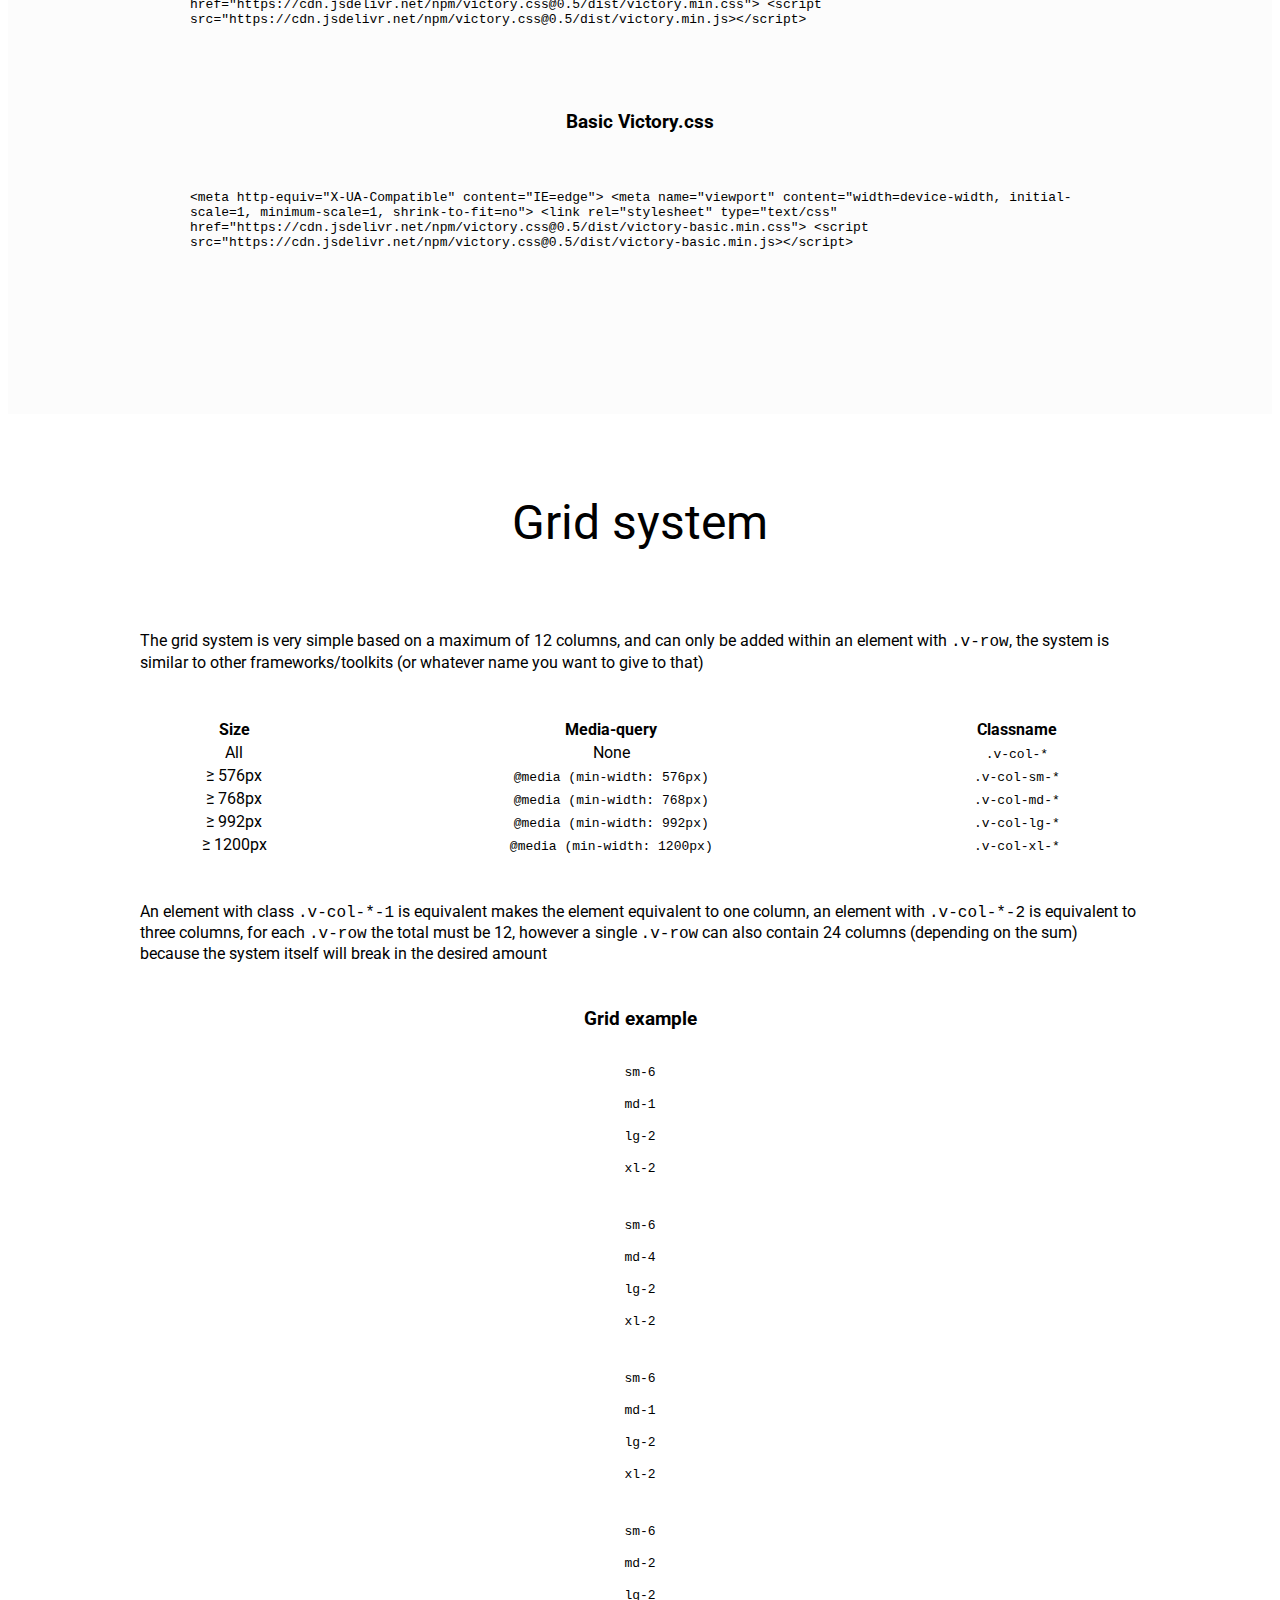
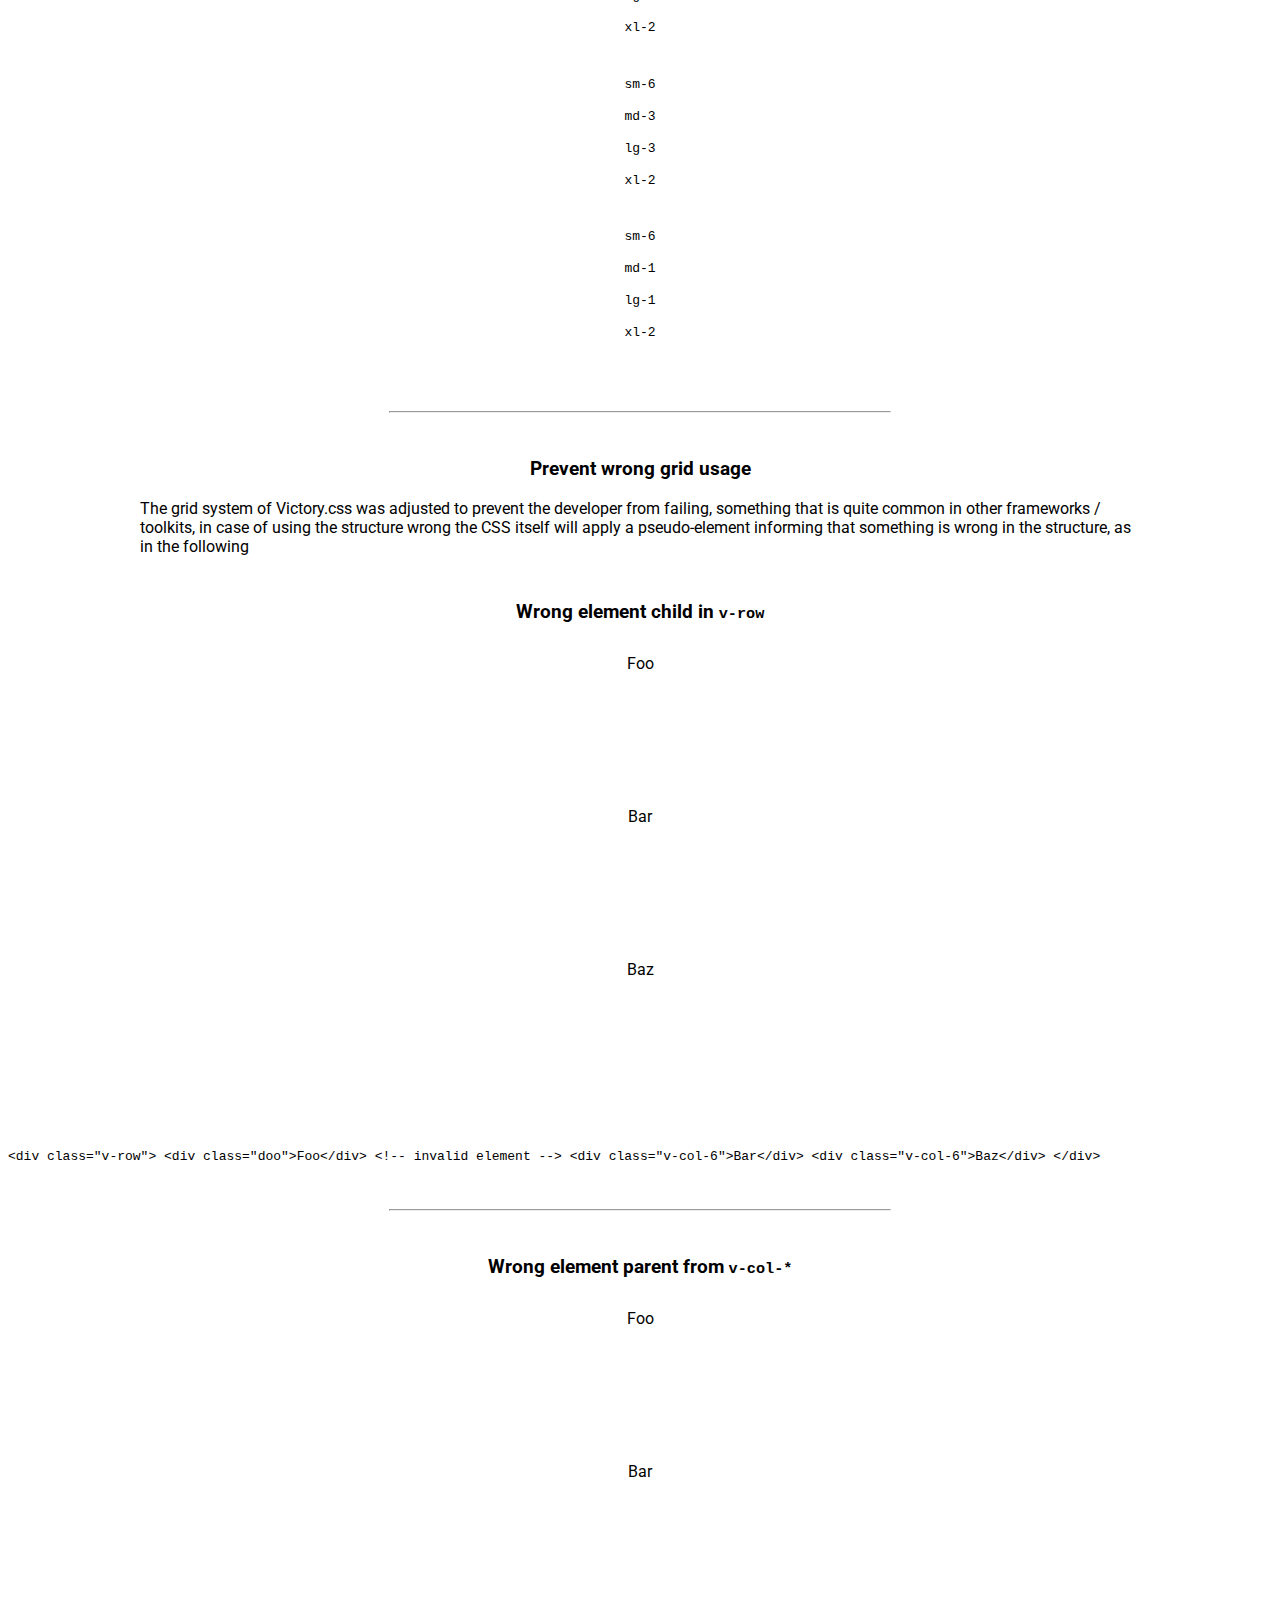
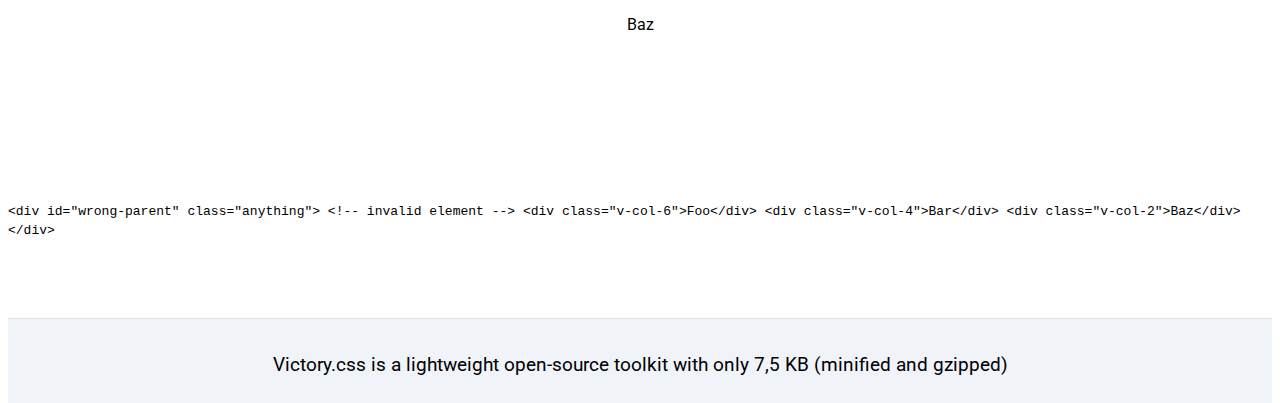
==== commit 50a10072: "Visual improved" ====
--- a/index.html
+++ b/index.html
@@ -207,12 +207,16 @@
 
             <h3>Standard Victory.css</h3>
 
-            <code class="v-code-pre">&lt;link rel="stylesheet" type="text/css" href="https://cdn.jsdelivr.net/npm/victory.css@0.5/dist/victory.min.css">
+            <code class="v-code-pre">&lt;meta http-equiv="X-UA-Compatible" content="IE=edge">
+&lt;meta name="viewport" content="width=device-width, initial-scale=1, minimum-scale=1, shrink-to-fit=no">
+&lt;link rel="stylesheet" type="text/css" href="https://cdn.jsdelivr.net/npm/victory.css@0.5/dist/victory.min.css">
 &lt;script src="https://cdn.jsdelivr.net/npm/victory.css@0.5/dist/victory.min.js>&lt;/script></code>
 
             <h3>Basic Victory.css</h3>
 
-            <code class="v-code-pre">&lt;link rel="stylesheet" type="text/css" href="https://cdn.jsdelivr.net/npm/victory.css@0.5/dist/victory-basic.min.css">
+            <code class="v-code-pre">&lt;meta http-equiv="X-UA-Compatible" content="IE=edge">
+&lt;meta name="viewport" content="width=device-width, initial-scale=1, minimum-scale=1, shrink-to-fit=no">
+&lt;link rel="stylesheet" type="text/css" href="https://cdn.jsdelivr.net/npm/victory.css@0.5/dist/victory-basic.min.css">
 &lt;script src="https://cdn.jsdelivr.net/npm/victory.css@0.5/dist/victory-basic.min.js>&lt;/script></code>
         </div>
     </section>
--- a/css/main.css
+++ b/css/main.css
@@ -216,13 +216,14 @@
 }
 
 main > section {
-    padding: 100px 0 50px 0;
+    padding: 80px 0;
 }
 
 main > section h2 {
     font-weight: 400;
     font-size: 36pt;
-    margin-bottom: 50px;
+    margin: 0;
+    margin-bottom: 80px;
     text-align: center;
 }
 
@@ -320,3 +321,24 @@
 #support td:hover img, #support td:active img {
     top: -20px;
 }
+
+#support tbody td:after {
+    opacity: 0;
+    position: relative;
+    top: -6px;
+    content: "";
+    display: block;
+    width: 15px;
+    height: 1px;
+    border-radius: 100%;
+    margin: 0 auto;
+    box-shadow: 0px 0px 3px 3px rgba(0,0,0,.3),
+                 0px 0px 3px 3px rgba(0,0,0,.3) inset;
+    transition: all .4s ease-out;
+}
+
+#support tbody td:hover:after,
+#support tbody td:active:after {
+    opacity: 1;
+    width: 30px;
+}
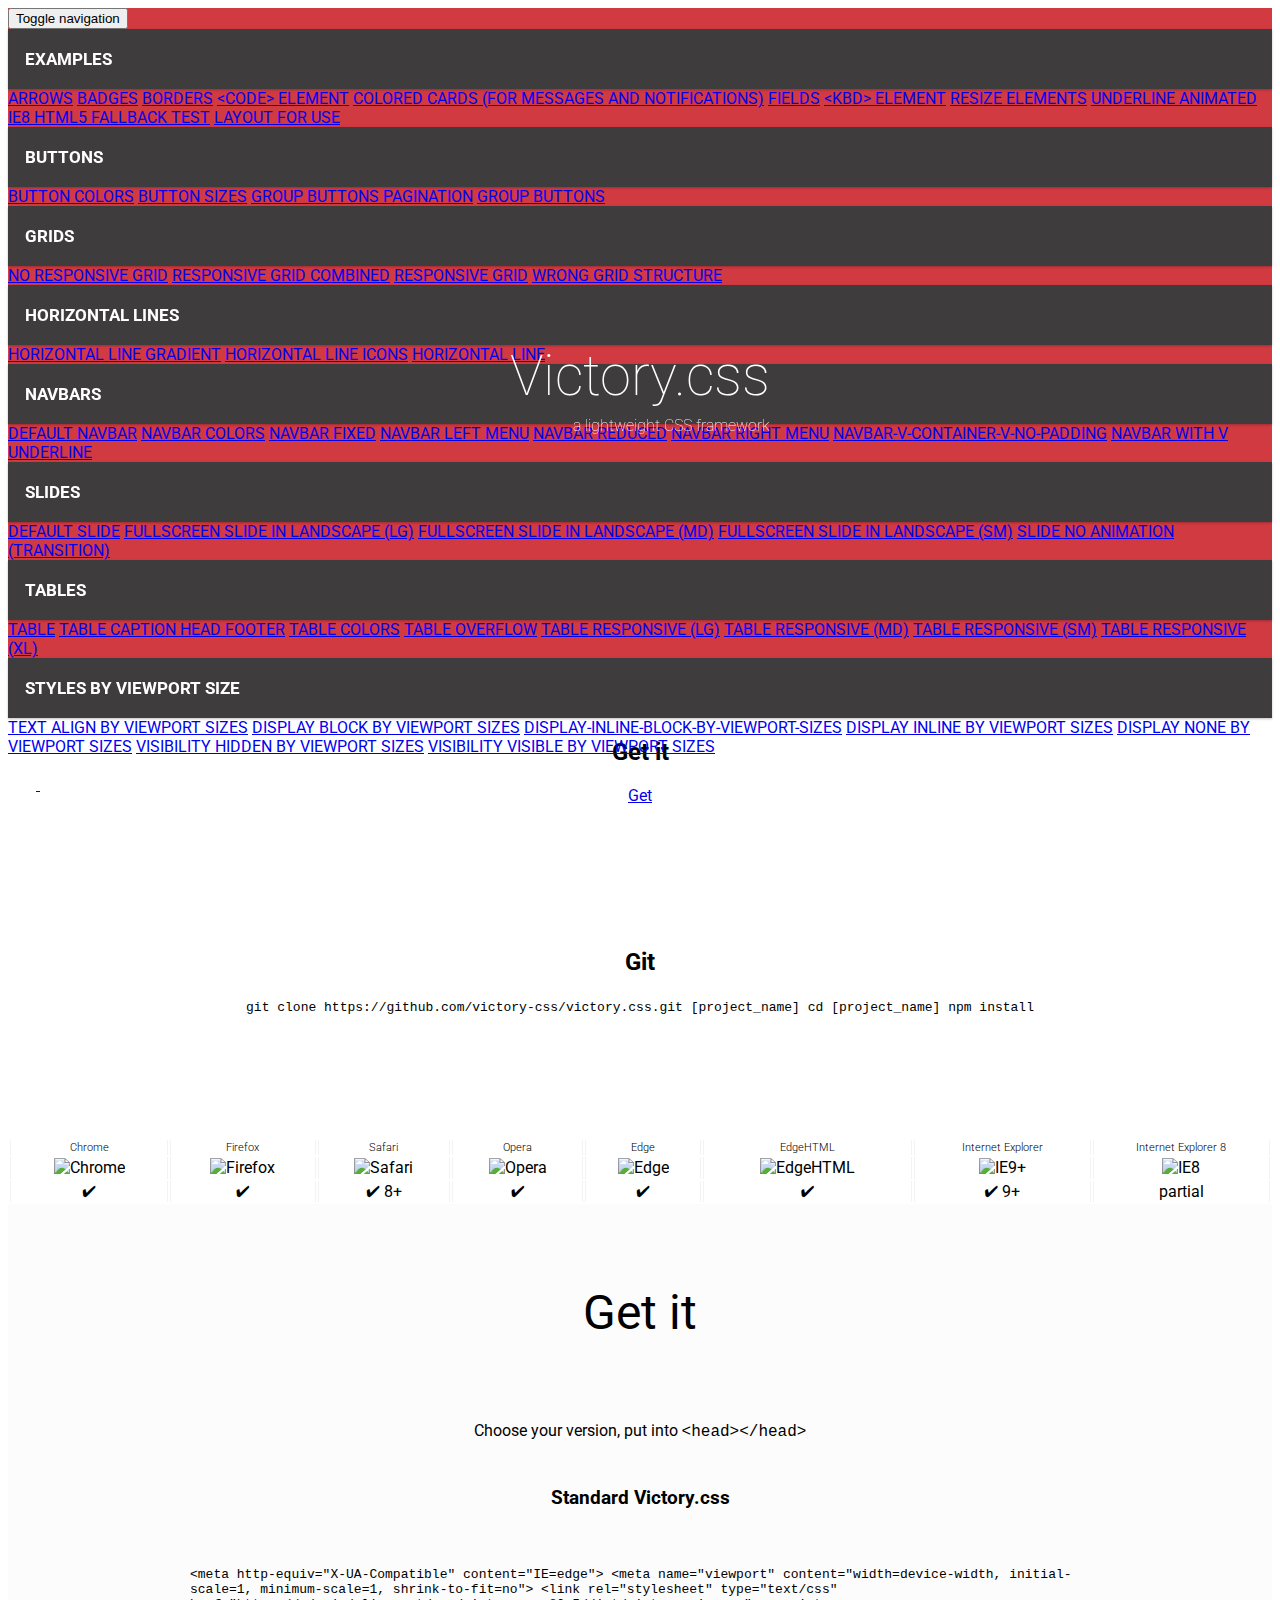
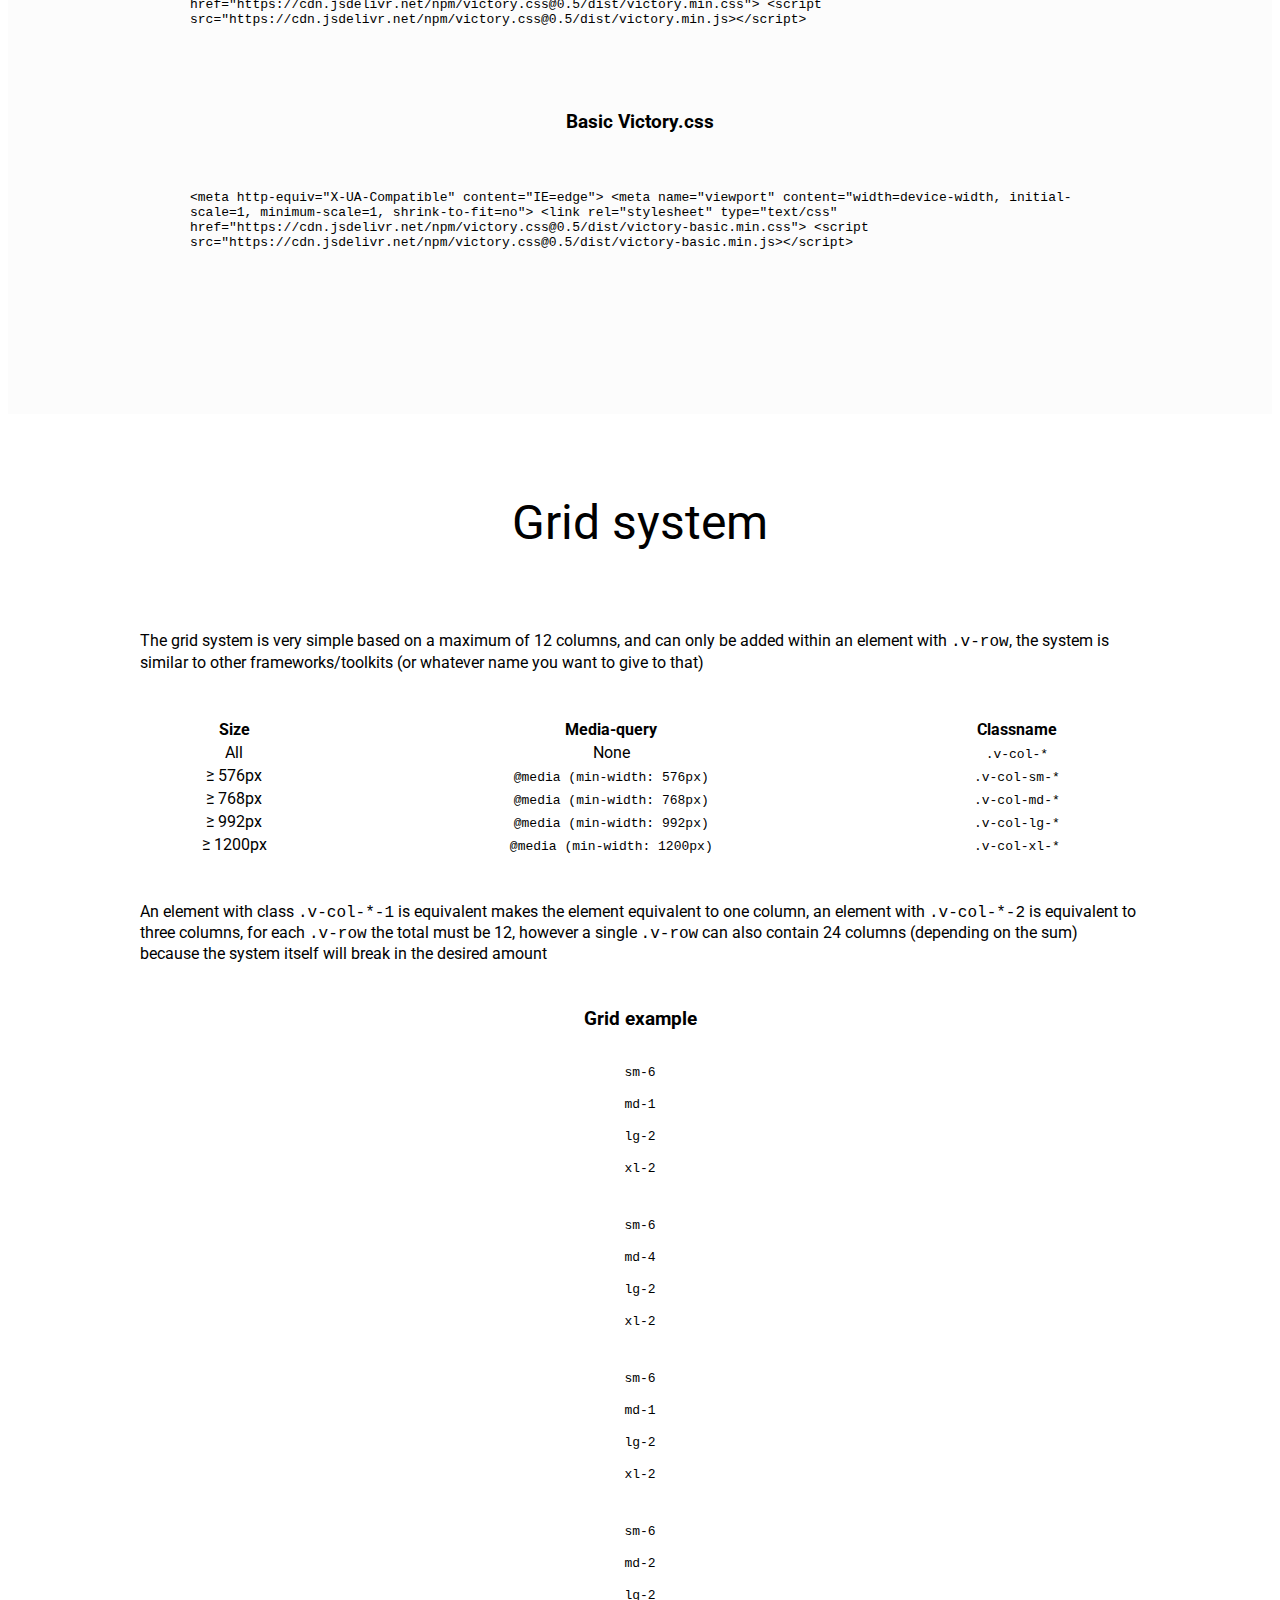
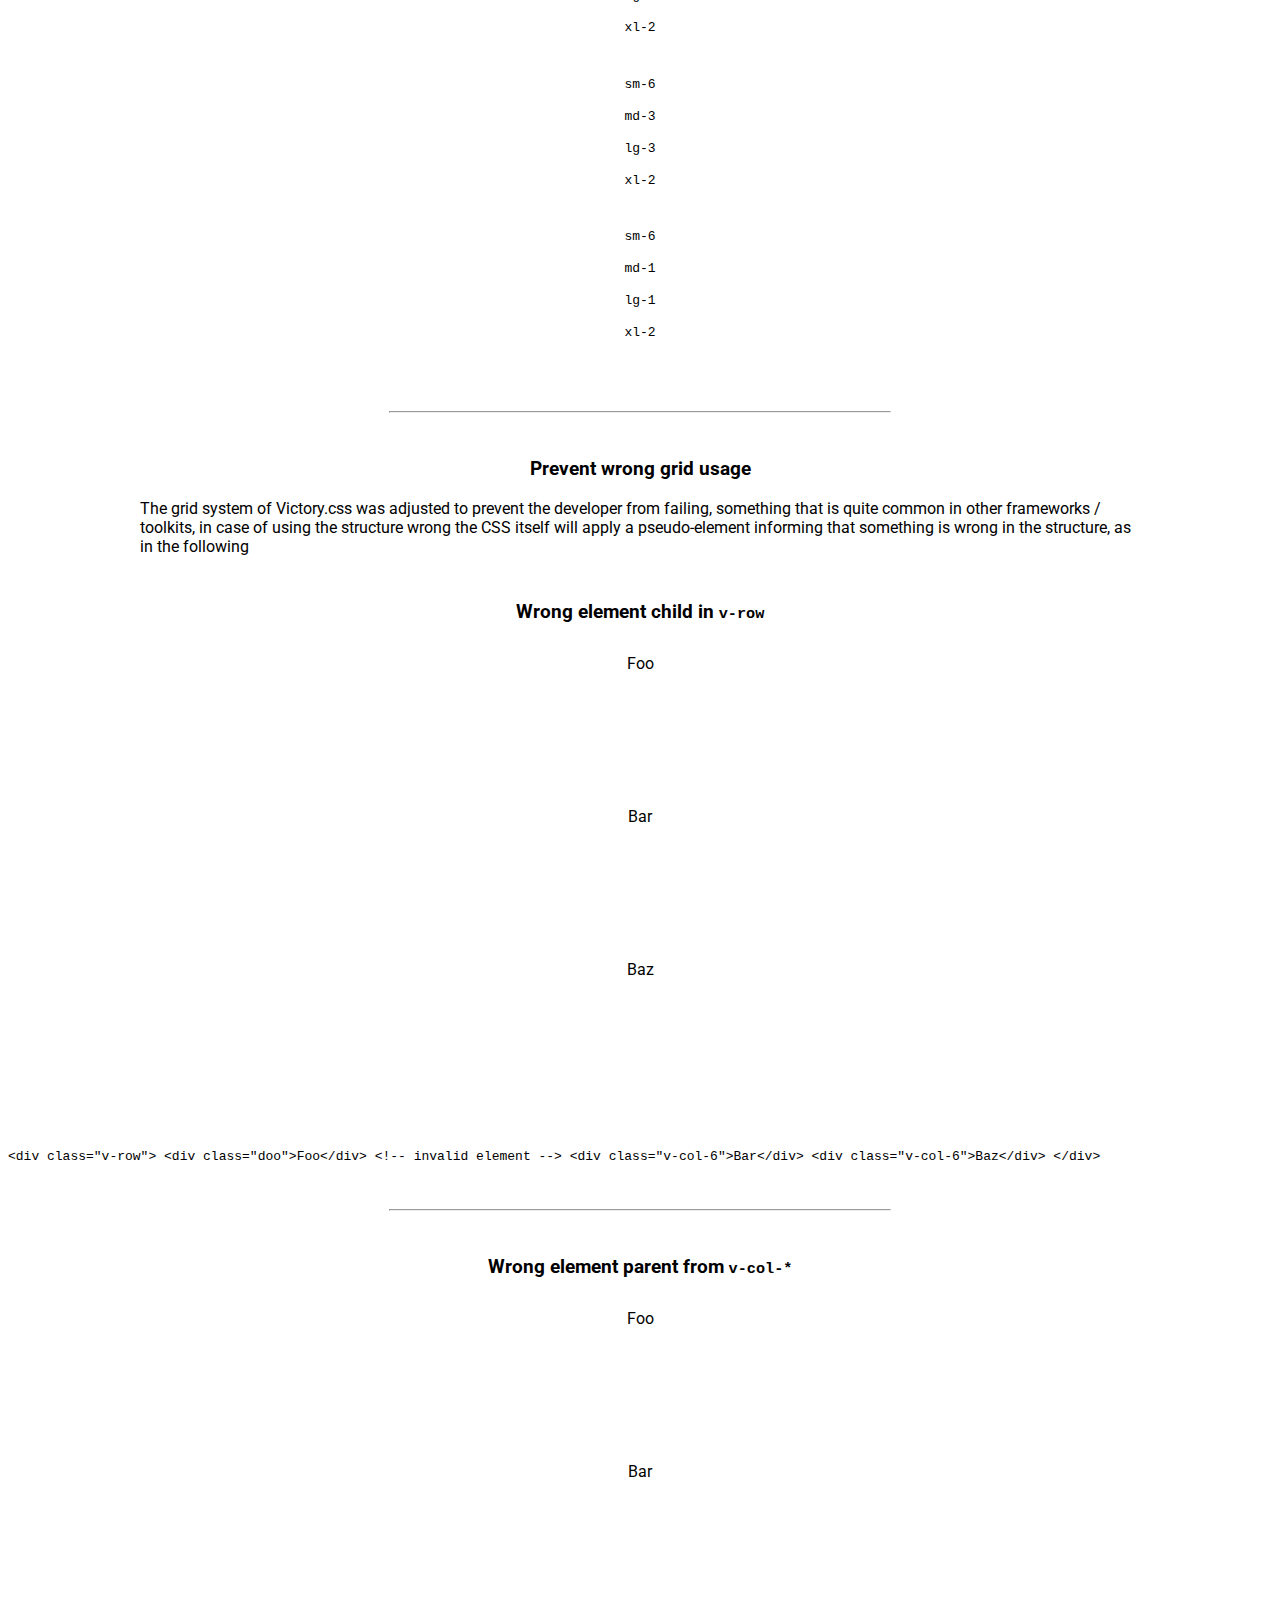
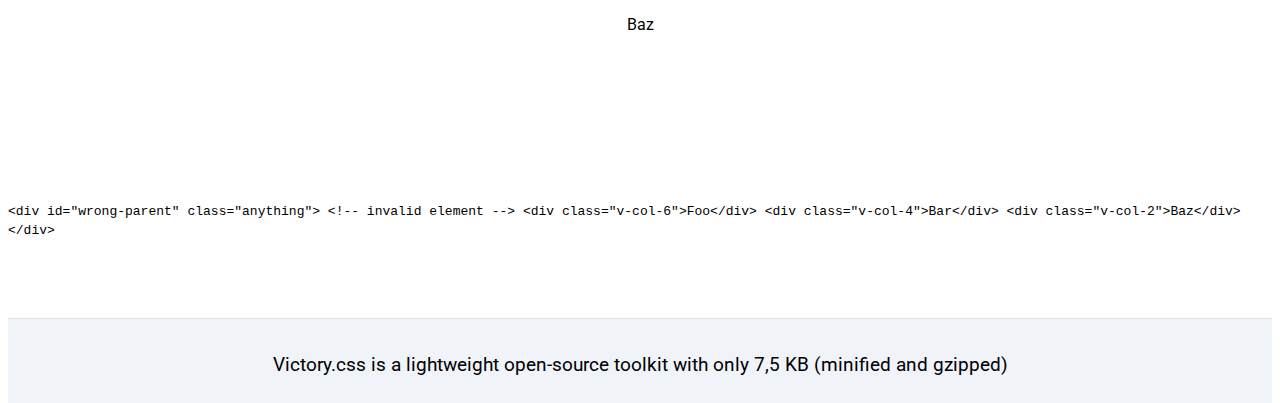
==== commit 9255af7c: "Update index.html" ====
--- a/index.html
+++ b/index.html
@@ -116,7 +116,7 @@
         </div>
         <div class="v-col-md-6 v-card v-bg-dark">
             <h2>Git</h2>
-            <code class="v-code-pre">git clone https://github.com/inphinit/Victory.css.git [project_name]
+            <code class="v-code-pre">git clone https://github.com/victory-css/victory.css.git [project_name]
 cd [project_name]
 npm install</code>
         </div>
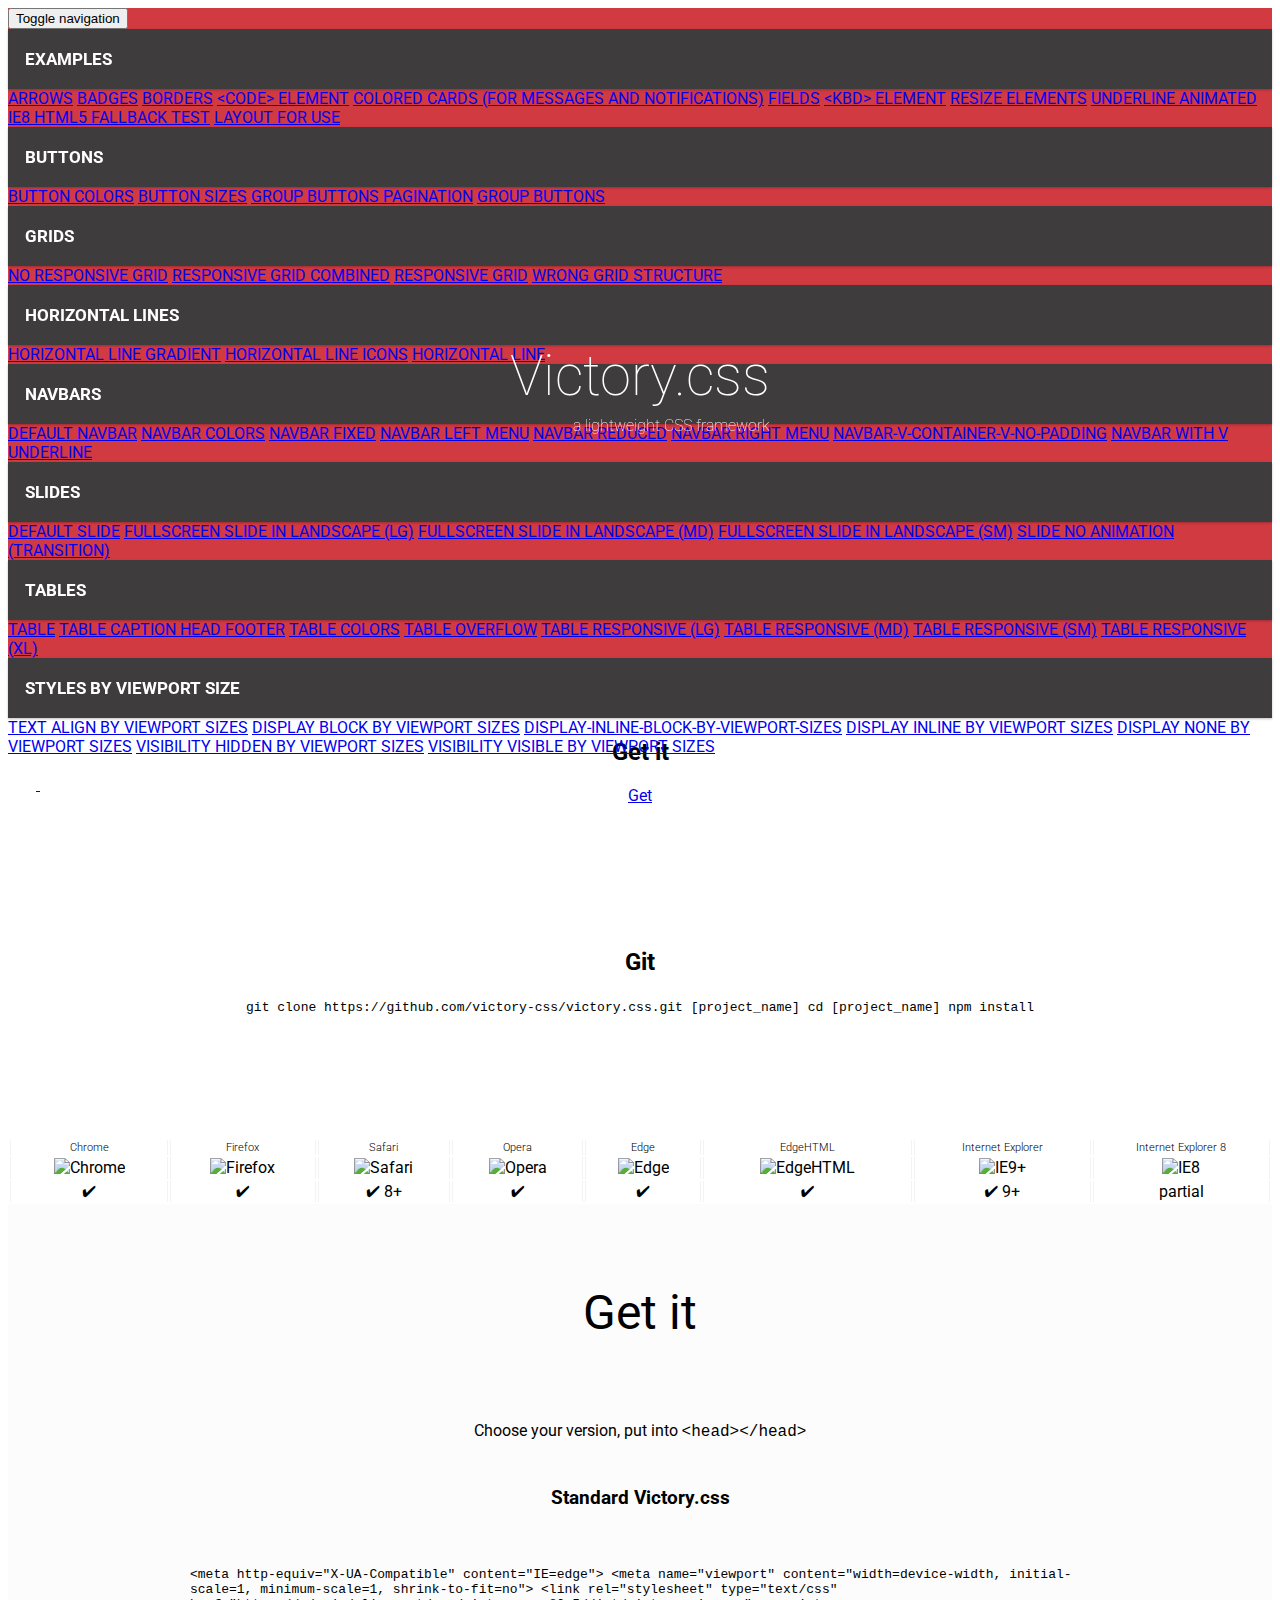
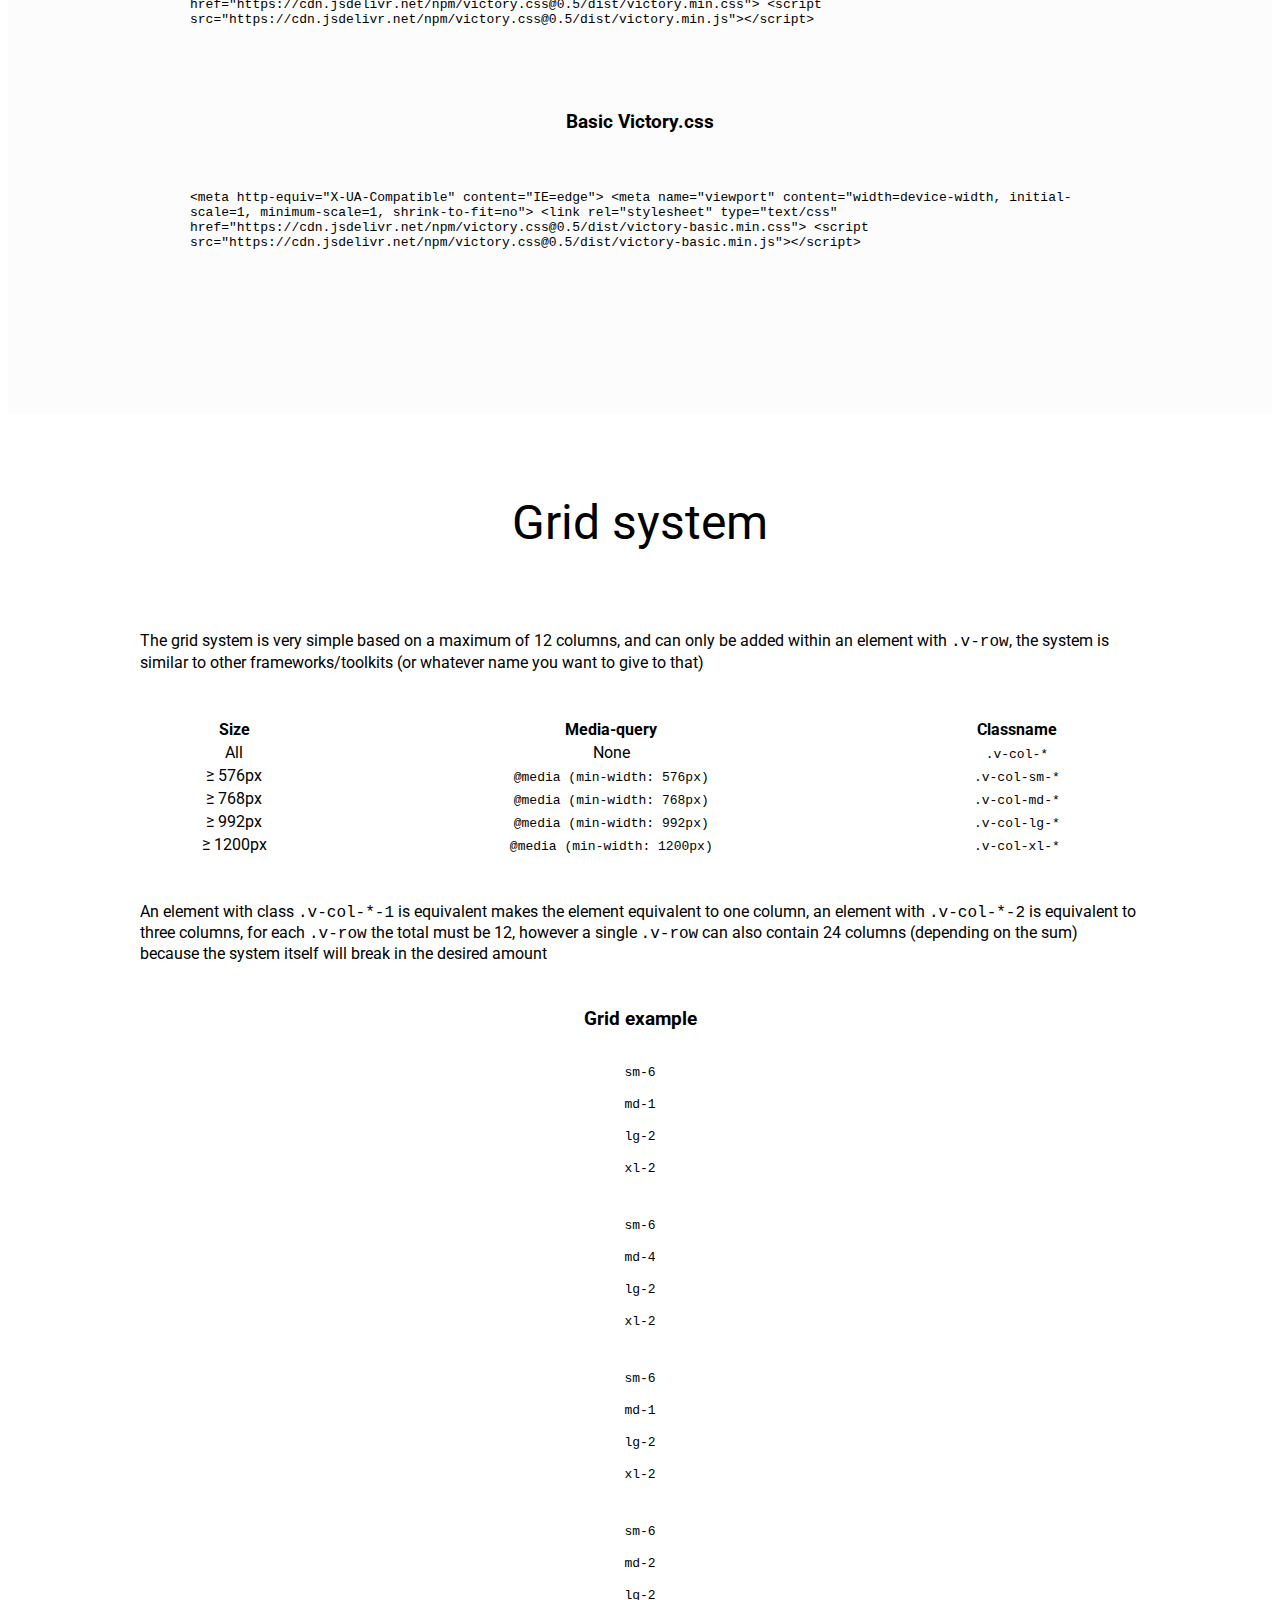
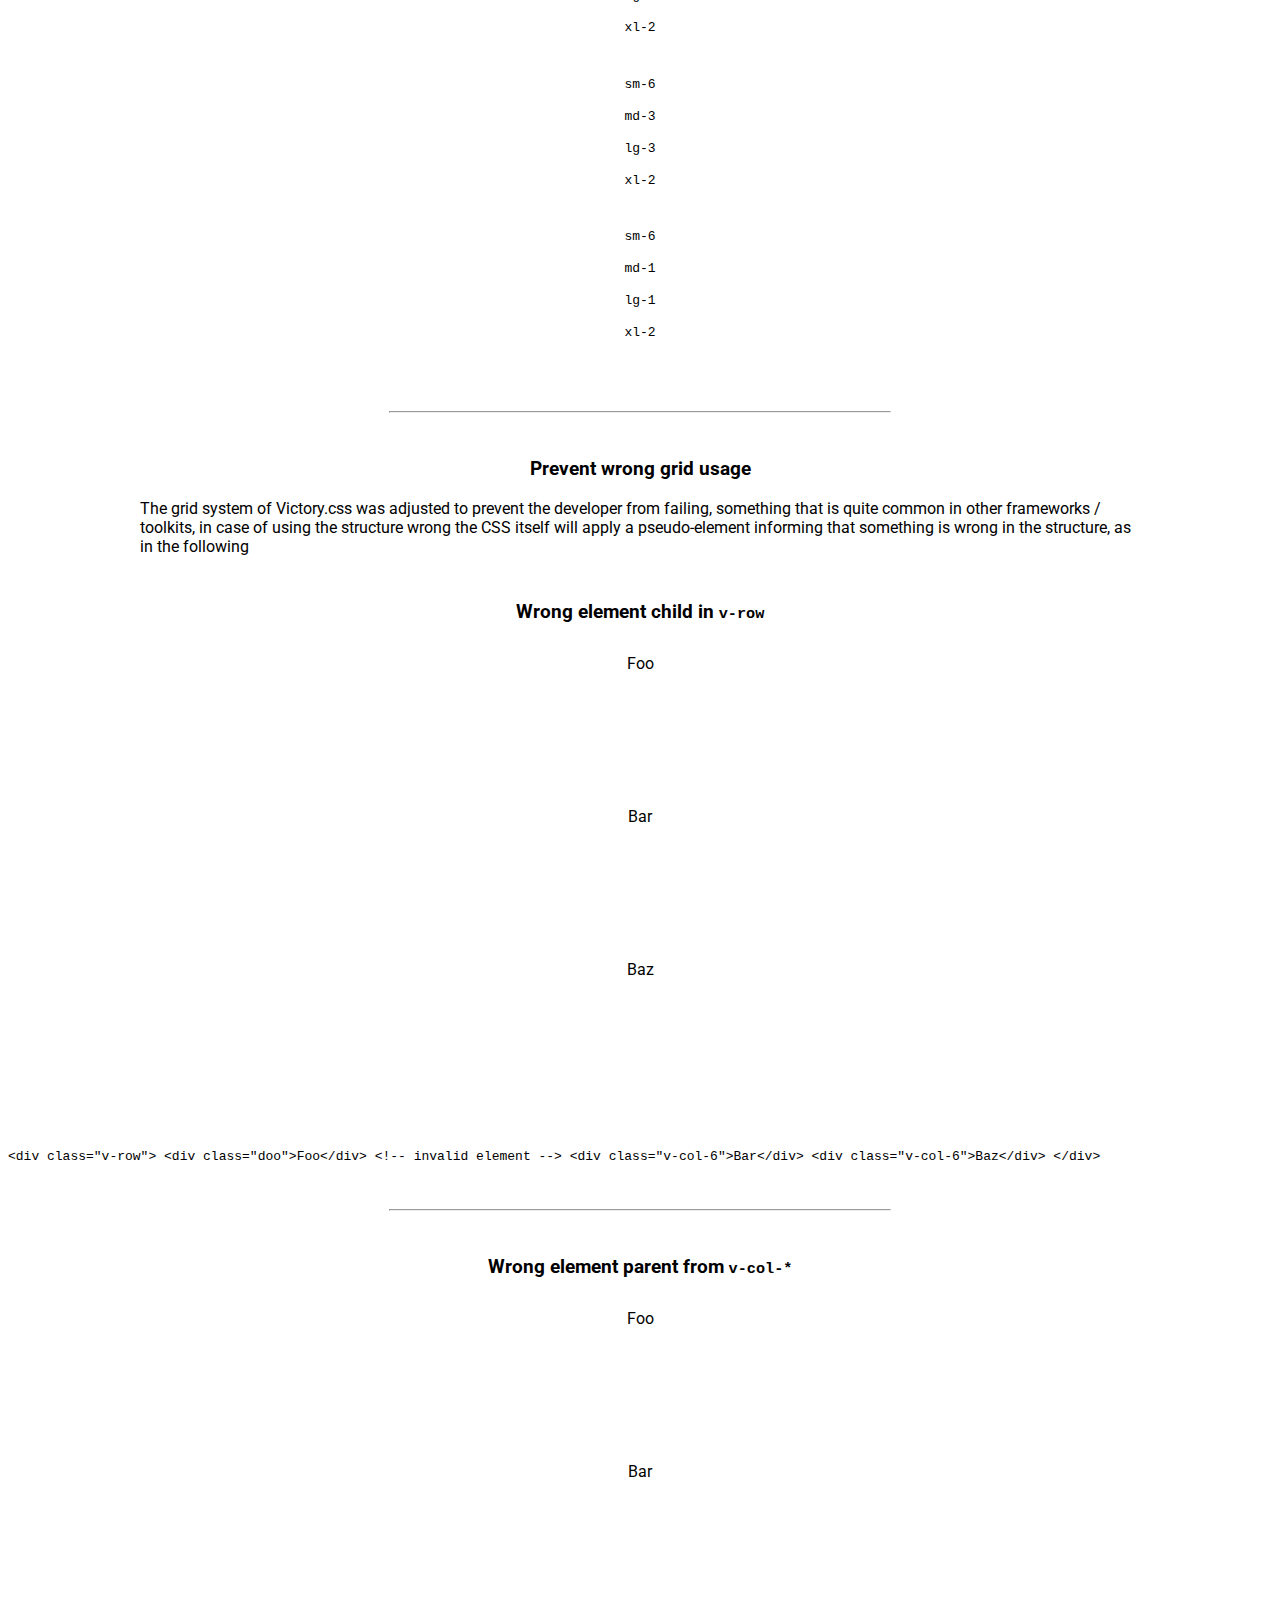
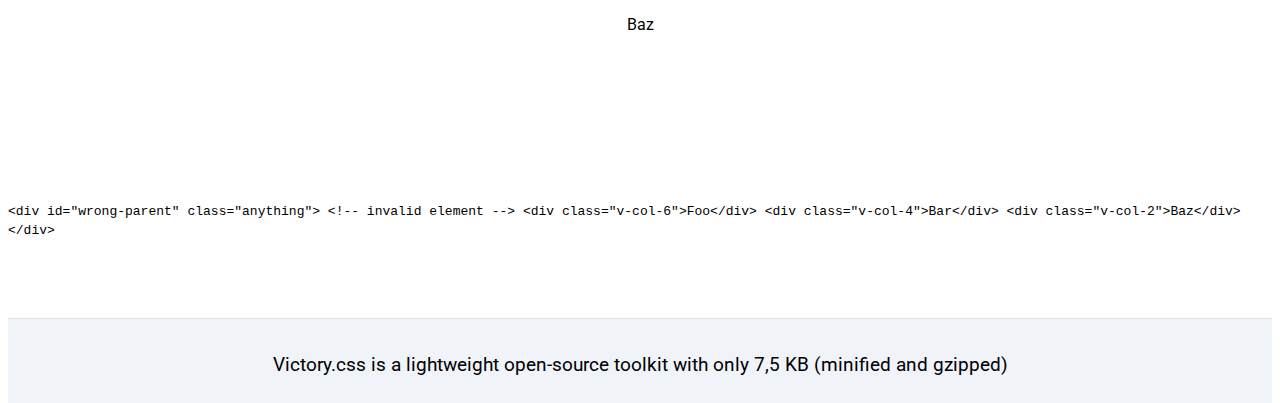
==== commit b24fff90: "Update index.html" ====
--- a/index.html
+++ b/index.html
@@ -210,14 +210,14 @@
             <code class="v-code-pre">&lt;meta http-equiv="X-UA-Compatible" content="IE=edge">
 &lt;meta name="viewport" content="width=device-width, initial-scale=1, minimum-scale=1, shrink-to-fit=no">
 &lt;link rel="stylesheet" type="text/css" href="https://cdn.jsdelivr.net/npm/victory.css@0.5/dist/victory.min.css">
-&lt;script src="https://cdn.jsdelivr.net/npm/victory.css@0.5/dist/victory.min.js>&lt;/script></code>
+&lt;script src="https://cdn.jsdelivr.net/npm/victory.css@0.5/dist/victory.min.js">&lt;/script></code>
 
             <h3>Basic Victory.css</h3>
 
             <code class="v-code-pre">&lt;meta http-equiv="X-UA-Compatible" content="IE=edge">
 &lt;meta name="viewport" content="width=device-width, initial-scale=1, minimum-scale=1, shrink-to-fit=no">
 &lt;link rel="stylesheet" type="text/css" href="https://cdn.jsdelivr.net/npm/victory.css@0.5/dist/victory-basic.min.css">
-&lt;script src="https://cdn.jsdelivr.net/npm/victory.css@0.5/dist/victory-basic.min.js>&lt;/script></code>
+&lt;script src="https://cdn.jsdelivr.net/npm/victory.css@0.5/dist/victory-basic.min.js">&lt;/script></code>
         </div>
     </section>
 
